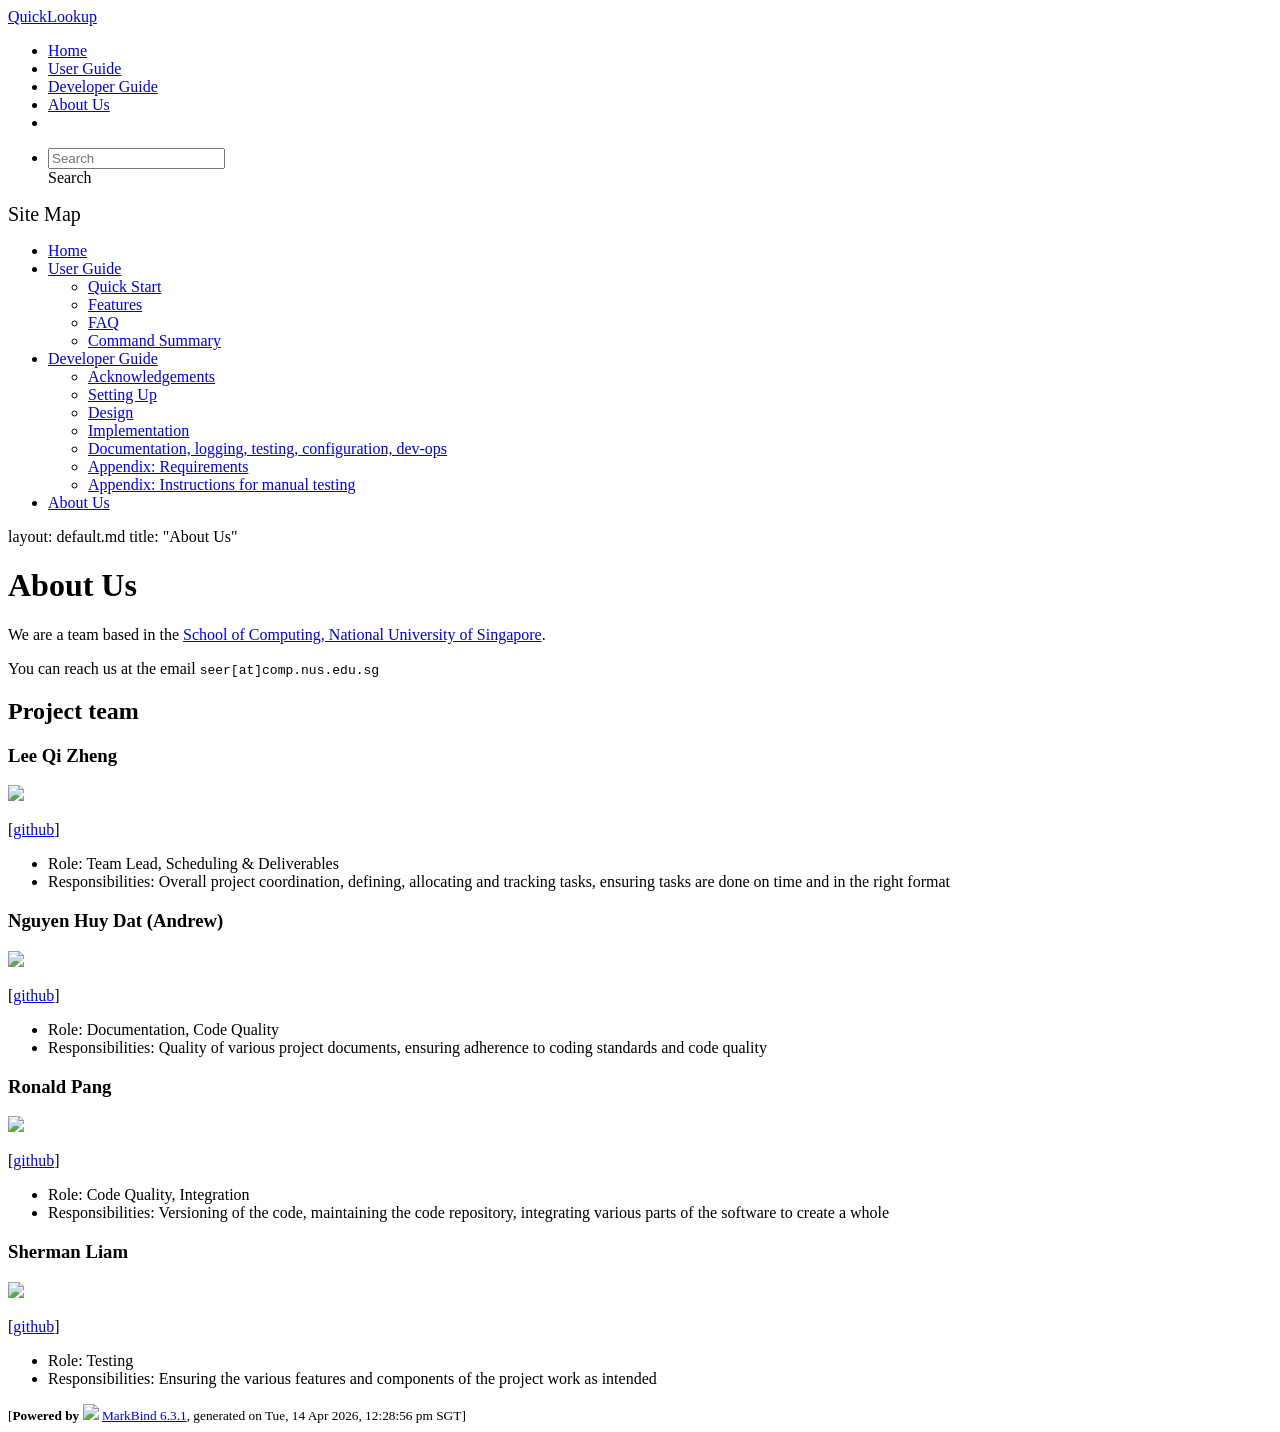
==== AboutUs.html @ 636a053c "deploy: bc7ce1926a4dc34db6802ea0568b924bdff9ab4e" ====
<!DOCTYPE html>
<html>
<head>
    <meta charset="utf-8">
    <meta http-equiv="X-UA-Compatible" content="IE=edge">
    <meta name="generator" content="MarkBind 6.3.1">
    <meta name="viewport" content="width=device-width, initial-scale=1"><title>QuickLookup - QuickLookup</title> <link rel="stylesheet" href="/tp/markbind/css/bootstrap.min.css"> <link rel="stylesheet" href="/tp/markbind/fontawesome/css/all.min.css"> <link rel="stylesheet" href="/tp/markbind/glyphicons/css/bootstrap-glyphicons.min.css"><link rel="stylesheet" href="/tp/markbind/css/codeblock-light.min.css"><link rel="stylesheet" href="/tp/markbind/css/markbind.min.css"><link rel="stylesheet" href="/tp/plugins/markbind-plugin-anchors/markbind-plugin-anchors.css"><link rel="stylesheet" href="/tp/plugins/markbind-plugin-tree/markbind-plugin-tree.css">
    
  <link rel="stylesheet" href="/tp/stylesheets/main.css">
<link rel="icon" href="/tp/images/QuickLookupIcon.png"></head>
<script>
  const baseUrl = '/tp'
</script>
<body  data-code-theme="light">
<div id="app"><!--[--><header sticky><div data-v-26aac3dc><nav class="navbar navbar-expand-md d-print-none navbar-dark bg-dark" data-v-26aac3dc><div class="container-fluid" data-v-26aac3dc><div class="navbar-left" data-v-26aac3dc><!--[--><a href="/tp/index.html" title="Home" class="navbar-brand">QuickLookup</a><!--]--></div><div class="navbar-default" data-v-26aac3dc><ul class="navbar-nav me-auto mt-2 mt-lg-0" data-v-26aac3dc><!--[--> <li><a href="/tp/index.html" class="nav-link">Home</a></li> <li><a href="/tp/UserGuide.html" class="nav-link">User Guide</a></li> <li><a href="/tp/DeveloperGuide.html" class="nav-link">Developer Guide</a></li> <li><a href="/tp/AboutUs.html" class="nav-link">About Us</a></li> <li><a href="https://github.com/AY2526S2-CS2103-T11-4/tp" target="_blank" class="nav-link"><span><span aria-hidden="true" class="fab fa-github"></span></span></a></li> <!--]--></ul></div><ul class="navbar-nav navbar-right" data-v-26aac3dc><!--[--><li><form class="navbar-form"><div style="position:relative;" class="dropdown" data-v-00e26d0a><!--[--><input value="" data-bs-toggle="dropdown" type="text" class="form-control" placeholder="Search" autocomplete="off" data-v-00e26d0a><div class="form-control placeholder-div-hidden" data-v-00e26d0a>Search</div><!--]--><ul class="dropdown-menu search-dropdown-menu dropdown-menu-hidden dropdown-menu-end" data-v-00e26d0a><!--[--><!--]--></ul></div></form></li><!--]--></ul></div></nav><div style="display:none;" class="lower-navbar-container" data-v-26aac3dc><!--[--><!----><!----><!--]--></div></div></header> <div id="flex-body"><nav id="site-nav" data-v-6b1b63d2><!--[--><div class="site-nav-top"><div class="fw-bold mb-2" style="font-size:1.25rem;">Site Map</div></div> <div class="nav-component slim-scroll"><div class="site-nav-root"><!--[--><ul class="site-nav-list site-nav-list-root" data-v-6b1b63d2><!--[--><li><div class="site-nav-default-list-item site-nav-list-item-0" onclick="handleSiteNavClick(this)"><a href="/tp/index.html">Home</a></div></li> <li><div class="site-nav-default-list-item site-nav-list-item-0" onclick="handleSiteNavClick(this)"><a href="/tp/UserGuide.html">User Guide</a> <div class="site-nav-dropdown-btn-container"><i class="site-nav-dropdown-btn-icon site-nav-rotate-icon" onclick="handleSiteNavClick(this.parentNode.parentNode, false); event.stopPropagation();"><span class="glyphicon glyphicon-menu-down" aria-hidden="true"></span></i></div></div><ul class="site-nav-dropdown-container site-nav-dropdown-container-open site-nav-list"><li><div class="site-nav-default-list-item site-nav-list-item-1" onclick="handleSiteNavClick(this)"><a href="/tp/UserGuide.html#quick-start">Quick Start</a></div></li> <li><div class="site-nav-default-list-item site-nav-list-item-1" onclick="handleSiteNavClick(this)"><a href="/tp/UserGuide.html#features">Features</a></div></li> <li><div class="site-nav-default-list-item site-nav-list-item-1" onclick="handleSiteNavClick(this)"><a href="/tp/UserGuide.html#faq">FAQ</a></div></li> <li><div class="site-nav-default-list-item site-nav-list-item-1" onclick="handleSiteNavClick(this)"><a href="/tp/UserGuide.html#faq">Command Summary</a></div></li></ul></li> <li><div class="site-nav-default-list-item site-nav-list-item-0" onclick="handleSiteNavClick(this)"><a href="/tp/DeveloperGuide.html">Developer Guide</a> <div class="site-nav-dropdown-btn-container"><i class="site-nav-dropdown-btn-icon site-nav-rotate-icon" onclick="handleSiteNavClick(this.parentNode.parentNode, false); event.stopPropagation();"><span class="glyphicon glyphicon-menu-down" aria-hidden="true"></span></i></div></div><ul class="site-nav-dropdown-container site-nav-dropdown-container-open site-nav-list"><li><div class="site-nav-default-list-item site-nav-list-item-1" onclick="handleSiteNavClick(this)"><a href="/tp/DeveloperGuide.html#acknowledgements">Acknowledgements</a></div></li> <li><div class="site-nav-default-list-item site-nav-list-item-1" onclick="handleSiteNavClick(this)"><a href="/tp/DeveloperGuide.html#setting-up-getting-started">Setting Up</a></div></li> <li><div class="site-nav-default-list-item site-nav-list-item-1" onclick="handleSiteNavClick(this)"><a href="/tp/DeveloperGuide.html#design">Design</a></div></li> <li><div class="site-nav-default-list-item site-nav-list-item-1" onclick="handleSiteNavClick(this)"><a href="/tp/DeveloperGuide.html#implementation">Implementation</a></div></li> <li><div class="site-nav-default-list-item site-nav-list-item-1" onclick="handleSiteNavClick(this)"><a href="/tp/DeveloperGuide.html#documentation-logging-testing-configuration-dev-ops">Documentation, logging, testing, configuration, dev-ops</a></div></li> <li><div class="site-nav-default-list-item site-nav-list-item-1" onclick="handleSiteNavClick(this)"><a href="/tp/DeveloperGuide.html#appendix-requirements">Appendix: Requirements</a></div></li> <li><div class="site-nav-default-list-item site-nav-list-item-1" onclick="handleSiteNavClick(this)"><a href="/tp/DeveloperGuide.html#appendix-instructions-for-manual-testing">Appendix: Instructions for manual testing</a></div></li></ul></li> <li><div class="site-nav-default-list-item site-nav-list-item-0" onclick="handleSiteNavClick(this)"><a href="/tp/AboutUs.html">About Us</a></div></li><!--]--><!--v-if--></ul><!--]--></div></div><!--]--><!--v-if--></nav> <div id="content-wrapper"><frontmatter>
  layout: default.md
    title: &quot;About Us&quot;
</frontmatter> <h1 id="about-us">About Us<a class="fa fa-anchor" href="#about-us" onclick="event.stopPropagation()"></a></h1> <p>We are a team based in the <a href="http://www.comp.nus.edu.sg">School of Computing, National University of Singapore</a>.</p> <p>You can reach us at the email <code class="hljs inline no-lang">seer[at]comp.nus.edu.sg</code></p> <h2 id="project-team">Project team<a class="fa fa-anchor" href="#project-team" onclick="event.stopPropagation()"></a></h2> <h3 id="lee-qi-zheng">Lee Qi Zheng<a class="fa fa-anchor" href="#lee-qi-zheng" onclick="event.stopPropagation()"></a></h3> <img src="/tp/images/iamqz.png" width="200px"> <p>[<a href="https://github.com/iamqz">github</a>]</p> <ul><li>Role: Team Lead, Scheduling &amp; Deliverables</li> <li>Responsibilities: Overall project coordination, defining, allocating and tracking tasks, ensuring tasks are done on time and in the right format</li></ul> <h3 id="nguyen-huy-dat-andrew">Nguyen Huy Dat (Andrew)<a class="fa fa-anchor" href="#nguyen-huy-dat-andrew" onclick="event.stopPropagation()"></a></h3> <img src="/tp/images/andrew250402.png" width="200px"> <p>[<a href="http://github.com/andrew250402">github</a>]</p> <ul><li>Role: Documentation, Code Quality</li> <li>Responsibilities: Quality of various project documents, ensuring adherence to coding standards and code quality</li></ul> <h3 id="ronald-pang">Ronald Pang<a class="fa fa-anchor" href="#ronald-pang" onclick="event.stopPropagation()"></a></h3> <img src="/tp/images/frrostyboi.png" width="200px"> <p>[<a href="http://github.com/frrostyboi">github</a>]</p> <ul><li>Role: Code Quality, Integration</li> <li>Responsibilities: Versioning of the code, maintaining the code repository, integrating various parts of the software to create a whole</li></ul> <h3 id="sherman-liam">Sherman Liam<a class="fa fa-anchor" href="#sherman-liam" onclick="event.stopPropagation()"></a></h3> <img src="/tp/images/siimen111.png" width="200px"> <p>[<a href="http://github.com/Siimen111">github</a>]</p> <ul><li>Role: Testing</li> <li>Responsibilities: Ensuring the various features and components of the project work as intended</li></ul></div> <nav id="page-nav" data-v-6b1b63d2><!--[--><div class="nav-component slim-scroll"></div><!--]--><!--v-if--></nav> <div class="scroll-top-button fa-lg d-print-none" style="display:none;bottom:2%;right:2%;position:fixed;" aria-hidden="true"><!--[--><i class="fas fa-arrow-circle-up"></i><!--]--></div></div> <footer><div class="text-center"><small>[<span><strong>Powered by</strong></span> <img src="https://markbind.org/favicon.ico" width="30"> <a href="https://markbind.org/">MarkBind 6.3.1</a>, generated on Tue, 14 Apr 2026, 12:28:56 pm SGT]</small></div></footer><!--]--></div>
</body><script src="/tp/markbind/js/bootstrap-utility.min.js"></script>
<script src="/tp/markbind/js/polyfill.min.js"></script>
<script src="/tp/markbind/js/vue.global.prod.min.js"></script>
<script src="/tp/markbind/js/markbind.min.js"></script>
<script src="AboutUs.page-vue-render.js"></script>
<script>
  MarkBind.setupWithSearch()
</script>
</html>
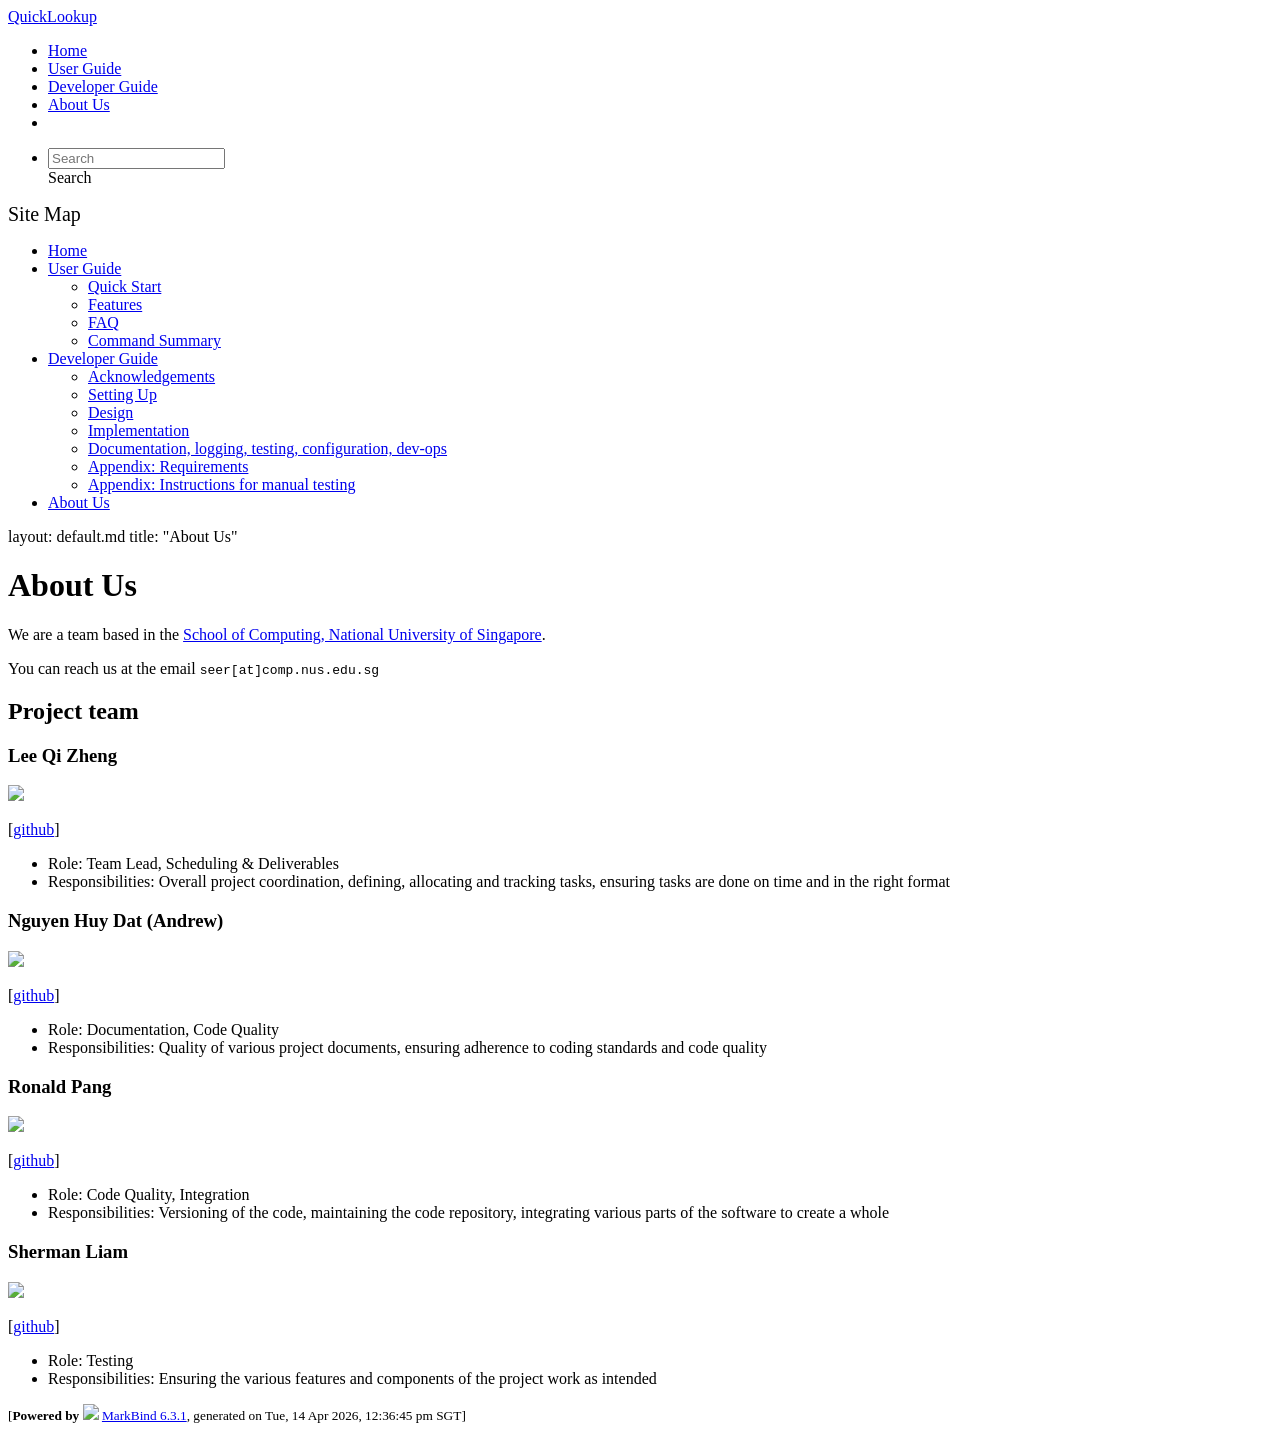
==== commit d4cbac44: "deploy: bf8a58b5f1ef00fbbfec65c48a532466b8b28cfd" ====
--- a/AboutUs.html
+++ b/AboutUs.html
@@ -15,7 +15,7 @@
 <div id="app"><!--[--><header sticky><div data-v-26aac3dc><nav class="navbar navbar-expand-md d-print-none navbar-dark bg-dark" data-v-26aac3dc><div class="container-fluid" data-v-26aac3dc><div class="navbar-left" data-v-26aac3dc><!--[--><a href="/tp/index.html" title="Home" class="navbar-brand">QuickLookup</a><!--]--></div><div class="navbar-default" data-v-26aac3dc><ul class="navbar-nav me-auto mt-2 mt-lg-0" data-v-26aac3dc><!--[--> <li><a href="/tp/index.html" class="nav-link">Home</a></li> <li><a href="/tp/UserGuide.html" class="nav-link">User Guide</a></li> <li><a href="/tp/DeveloperGuide.html" class="nav-link">Developer Guide</a></li> <li><a href="/tp/AboutUs.html" class="nav-link">About Us</a></li> <li><a href="https://github.com/AY2526S2-CS2103-T11-4/tp" target="_blank" class="nav-link"><span><span aria-hidden="true" class="fab fa-github"></span></span></a></li> <!--]--></ul></div><ul class="navbar-nav navbar-right" data-v-26aac3dc><!--[--><li><form class="navbar-form"><div style="position:relative;" class="dropdown" data-v-00e26d0a><!--[--><input value="" data-bs-toggle="dropdown" type="text" class="form-control" placeholder="Search" autocomplete="off" data-v-00e26d0a><div class="form-control placeholder-div-hidden" data-v-00e26d0a>Search</div><!--]--><ul class="dropdown-menu search-dropdown-menu dropdown-menu-hidden dropdown-menu-end" data-v-00e26d0a><!--[--><!--]--></ul></div></form></li><!--]--></ul></div></nav><div style="display:none;" class="lower-navbar-container" data-v-26aac3dc><!--[--><!----><!----><!--]--></div></div></header> <div id="flex-body"><nav id="site-nav" data-v-6b1b63d2><!--[--><div class="site-nav-top"><div class="fw-bold mb-2" style="font-size:1.25rem;">Site Map</div></div> <div class="nav-component slim-scroll"><div class="site-nav-root"><!--[--><ul class="site-nav-list site-nav-list-root" data-v-6b1b63d2><!--[--><li><div class="site-nav-default-list-item site-nav-list-item-0" onclick="handleSiteNavClick(this)"><a href="/tp/index.html">Home</a></div></li> <li><div class="site-nav-default-list-item site-nav-list-item-0" onclick="handleSiteNavClick(this)"><a href="/tp/UserGuide.html">User Guide</a> <div class="site-nav-dropdown-btn-container"><i class="site-nav-dropdown-btn-icon site-nav-rotate-icon" onclick="handleSiteNavClick(this.parentNode.parentNode, false); event.stopPropagation();"><span class="glyphicon glyphicon-menu-down" aria-hidden="true"></span></i></div></div><ul class="site-nav-dropdown-container site-nav-dropdown-container-open site-nav-list"><li><div class="site-nav-default-list-item site-nav-list-item-1" onclick="handleSiteNavClick(this)"><a href="/tp/UserGuide.html#quick-start">Quick Start</a></div></li> <li><div class="site-nav-default-list-item site-nav-list-item-1" onclick="handleSiteNavClick(this)"><a href="/tp/UserGuide.html#features">Features</a></div></li> <li><div class="site-nav-default-list-item site-nav-list-item-1" onclick="handleSiteNavClick(this)"><a href="/tp/UserGuide.html#faq">FAQ</a></div></li> <li><div class="site-nav-default-list-item site-nav-list-item-1" onclick="handleSiteNavClick(this)"><a href="/tp/UserGuide.html#faq">Command Summary</a></div></li></ul></li> <li><div class="site-nav-default-list-item site-nav-list-item-0" onclick="handleSiteNavClick(this)"><a href="/tp/DeveloperGuide.html">Developer Guide</a> <div class="site-nav-dropdown-btn-container"><i class="site-nav-dropdown-btn-icon site-nav-rotate-icon" onclick="handleSiteNavClick(this.parentNode.parentNode, false); event.stopPropagation();"><span class="glyphicon glyphicon-menu-down" aria-hidden="true"></span></i></div></div><ul class="site-nav-dropdown-container site-nav-dropdown-container-open site-nav-list"><li><div class="site-nav-default-list-item site-nav-list-item-1" onclick="handleSiteNavClick(this)"><a href="/tp/DeveloperGuide.html#acknowledgements">Acknowledgements</a></div></li> <li><div class="site-nav-default-list-item site-nav-list-item-1" onclick="handleSiteNavClick(this)"><a href="/tp/DeveloperGuide.html#setting-up-getting-started">Setting Up</a></div></li> <li><div class="site-nav-default-list-item site-nav-list-item-1" onclick="handleSiteNavClick(this)"><a href="/tp/DeveloperGuide.html#design">Design</a></div></li> <li><div class="site-nav-default-list-item site-nav-list-item-1" onclick="handleSiteNavClick(this)"><a href="/tp/DeveloperGuide.html#implementation">Implementation</a></div></li> <li><div class="site-nav-default-list-item site-nav-list-item-1" onclick="handleSiteNavClick(this)"><a href="/tp/DeveloperGuide.html#documentation-logging-testing-configuration-dev-ops">Documentation, logging, testing, configuration, dev-ops</a></div></li> <li><div class="site-nav-default-list-item site-nav-list-item-1" onclick="handleSiteNavClick(this)"><a href="/tp/DeveloperGuide.html#appendix-requirements">Appendix: Requirements</a></div></li> <li><div class="site-nav-default-list-item site-nav-list-item-1" onclick="handleSiteNavClick(this)"><a href="/tp/DeveloperGuide.html#appendix-instructions-for-manual-testing">Appendix: Instructions for manual testing</a></div></li></ul></li> <li><div class="site-nav-default-list-item site-nav-list-item-0" onclick="handleSiteNavClick(this)"><a href="/tp/AboutUs.html">About Us</a></div></li><!--]--><!--v-if--></ul><!--]--></div></div><!--]--><!--v-if--></nav> <div id="content-wrapper"><frontmatter>
   layout: default.md
     title: &quot;About Us&quot;
-</frontmatter> <h1 id="about-us">About Us<a class="fa fa-anchor" href="#about-us" onclick="event.stopPropagation()"></a></h1> <p>We are a team based in the <a href="http://www.comp.nus.edu.sg">School of Computing, National University of Singapore</a>.</p> <p>You can reach us at the email <code class="hljs inline no-lang">seer[at]comp.nus.edu.sg</code></p> <h2 id="project-team">Project team<a class="fa fa-anchor" href="#project-team" onclick="event.stopPropagation()"></a></h2> <h3 id="lee-qi-zheng">Lee Qi Zheng<a class="fa fa-anchor" href="#lee-qi-zheng" onclick="event.stopPropagation()"></a></h3> <img src="/tp/images/iamqz.png" width="200px"> <p>[<a href="https://github.com/iamqz">github</a>]</p> <ul><li>Role: Team Lead, Scheduling &amp; Deliverables</li> <li>Responsibilities: Overall project coordination, defining, allocating and tracking tasks, ensuring tasks are done on time and in the right format</li></ul> <h3 id="nguyen-huy-dat-andrew">Nguyen Huy Dat (Andrew)<a class="fa fa-anchor" href="#nguyen-huy-dat-andrew" onclick="event.stopPropagation()"></a></h3> <img src="/tp/images/andrew250402.png" width="200px"> <p>[<a href="http://github.com/andrew250402">github</a>]</p> <ul><li>Role: Documentation, Code Quality</li> <li>Responsibilities: Quality of various project documents, ensuring adherence to coding standards and code quality</li></ul> <h3 id="ronald-pang">Ronald Pang<a class="fa fa-anchor" href="#ronald-pang" onclick="event.stopPropagation()"></a></h3> <img src="/tp/images/frrostyboi.png" width="200px"> <p>[<a href="http://github.com/frrostyboi">github</a>]</p> <ul><li>Role: Code Quality, Integration</li> <li>Responsibilities: Versioning of the code, maintaining the code repository, integrating various parts of the software to create a whole</li></ul> <h3 id="sherman-liam">Sherman Liam<a class="fa fa-anchor" href="#sherman-liam" onclick="event.stopPropagation()"></a></h3> <img src="/tp/images/siimen111.png" width="200px"> <p>[<a href="http://github.com/Siimen111">github</a>]</p> <ul><li>Role: Testing</li> <li>Responsibilities: Ensuring the various features and components of the project work as intended</li></ul></div> <nav id="page-nav" data-v-6b1b63d2><!--[--><div class="nav-component slim-scroll"></div><!--]--><!--v-if--></nav> <div class="scroll-top-button fa-lg d-print-none" style="display:none;bottom:2%;right:2%;position:fixed;" aria-hidden="true"><!--[--><i class="fas fa-arrow-circle-up"></i><!--]--></div></div> <footer><div class="text-center"><small>[<span><strong>Powered by</strong></span> <img src="https://markbind.org/favicon.ico" width="30"> <a href="https://markbind.org/">MarkBind 6.3.1</a>, generated on Tue, 14 Apr 2026, 12:28:56 pm SGT]</small></div></footer><!--]--></div>
+</frontmatter> <h1 id="about-us">About Us<a class="fa fa-anchor" href="#about-us" onclick="event.stopPropagation()"></a></h1> <p>We are a team based in the <a href="http://www.comp.nus.edu.sg">School of Computing, National University of Singapore</a>.</p> <p>You can reach us at the email <code class="hljs inline no-lang">seer[at]comp.nus.edu.sg</code></p> <h2 id="project-team">Project team<a class="fa fa-anchor" href="#project-team" onclick="event.stopPropagation()"></a></h2> <h3 id="lee-qi-zheng">Lee Qi Zheng<a class="fa fa-anchor" href="#lee-qi-zheng" onclick="event.stopPropagation()"></a></h3> <img src="/tp/images/iamqz.png" width="200px"> <p>[<a href="https://github.com/iamqz">github</a>]</p> <ul><li>Role: Team Lead, Scheduling &amp; Deliverables</li> <li>Responsibilities: Overall project coordination, defining, allocating and tracking tasks, ensuring tasks are done on time and in the right format</li></ul> <h3 id="nguyen-huy-dat-andrew">Nguyen Huy Dat (Andrew)<a class="fa fa-anchor" href="#nguyen-huy-dat-andrew" onclick="event.stopPropagation()"></a></h3> <img src="/tp/images/andrew250402.png" width="200px"> <p>[<a href="http://github.com/andrew250402">github</a>]</p> <ul><li>Role: Documentation, Code Quality</li> <li>Responsibilities: Quality of various project documents, ensuring adherence to coding standards and code quality</li></ul> <h3 id="ronald-pang">Ronald Pang<a class="fa fa-anchor" href="#ronald-pang" onclick="event.stopPropagation()"></a></h3> <img src="/tp/images/frrostyboi.png" width="200px"> <p>[<a href="http://github.com/frrostyboi">github</a>]</p> <ul><li>Role: Code Quality, Integration</li> <li>Responsibilities: Versioning of the code, maintaining the code repository, integrating various parts of the software to create a whole</li></ul> <h3 id="sherman-liam">Sherman Liam<a class="fa fa-anchor" href="#sherman-liam" onclick="event.stopPropagation()"></a></h3> <img src="/tp/images/siimen111.png" width="200px"> <p>[<a href="http://github.com/Siimen111">github</a>]</p> <ul><li>Role: Testing</li> <li>Responsibilities: Ensuring the various features and components of the project work as intended</li></ul></div> <nav id="page-nav" data-v-6b1b63d2><!--[--><div class="nav-component slim-scroll"></div><!--]--><!--v-if--></nav> <div class="scroll-top-button fa-lg d-print-none" style="display:none;bottom:2%;right:2%;position:fixed;" aria-hidden="true"><!--[--><i class="fas fa-arrow-circle-up"></i><!--]--></div></div> <footer><div class="text-center"><small>[<span><strong>Powered by</strong></span> <img src="https://markbind.org/favicon.ico" width="30"> <a href="https://markbind.org/">MarkBind 6.3.1</a>, generated on Tue, 14 Apr 2026, 12:36:45 pm SGT]</small></div></footer><!--]--></div>
 </body><script src="/tp/markbind/js/bootstrap-utility.min.js"></script>
 <script src="/tp/markbind/js/polyfill.min.js"></script>
 <script src="/tp/markbind/js/vue.global.prod.min.js"></script>
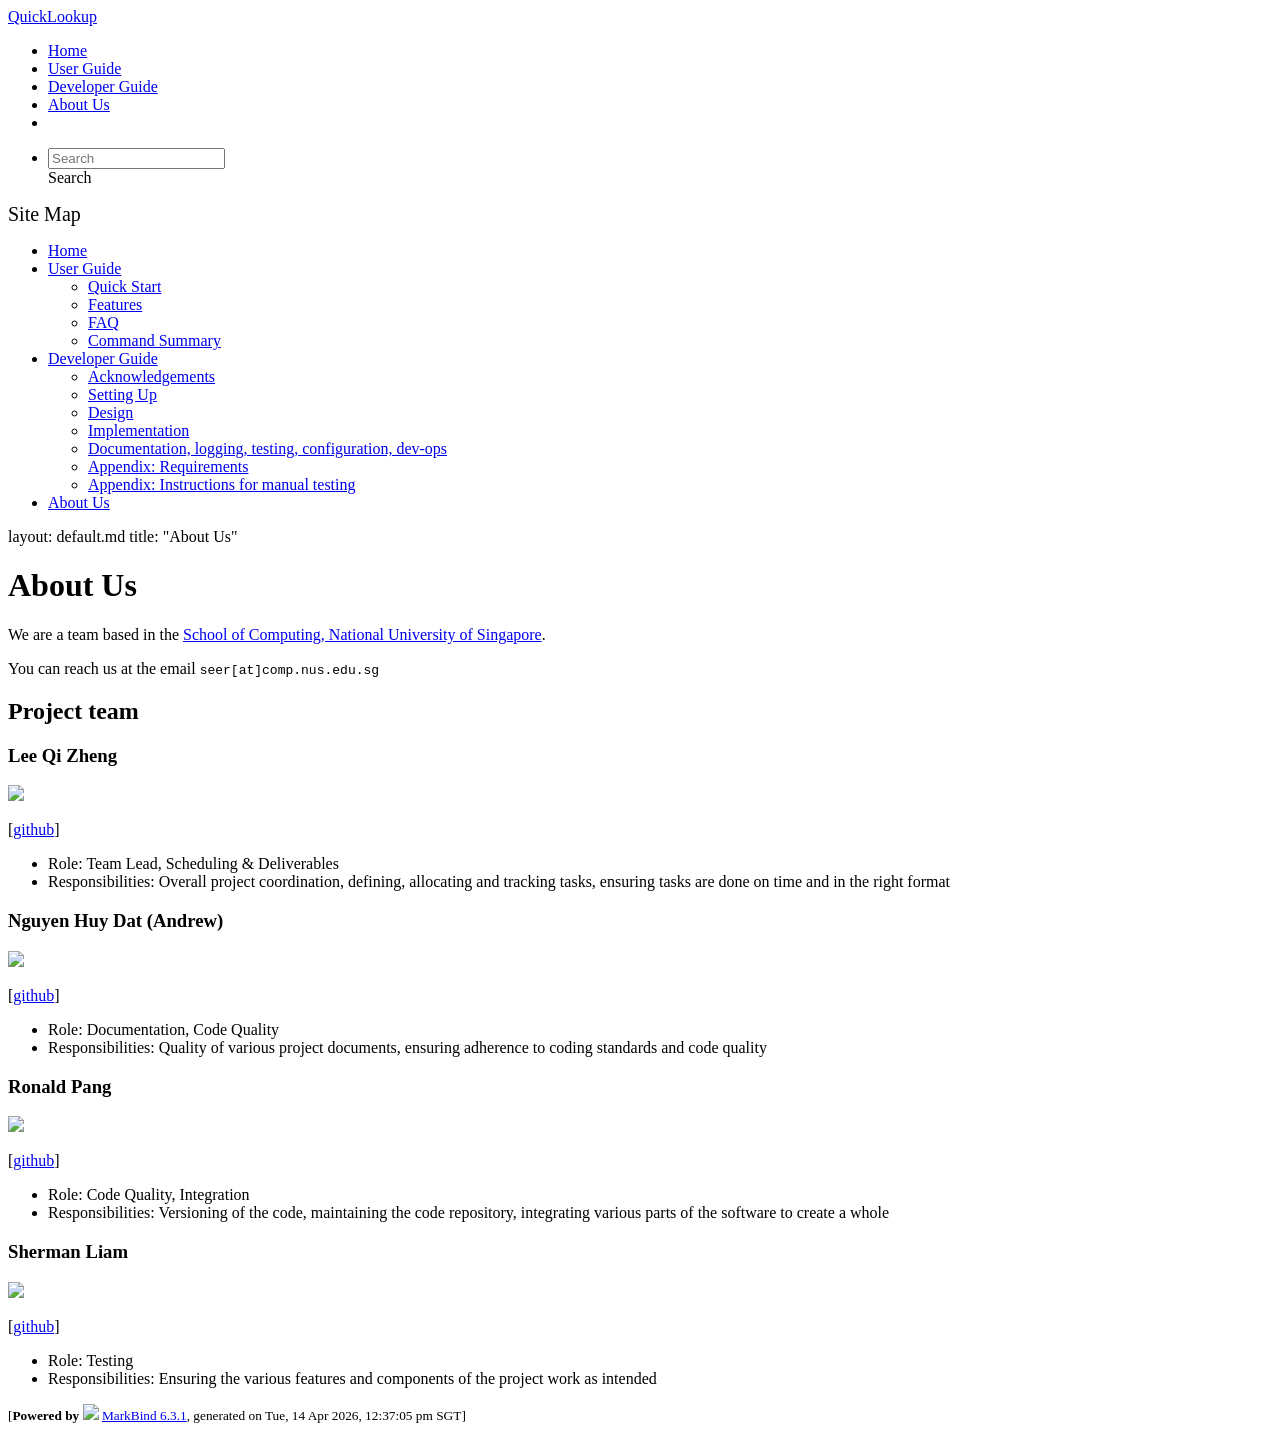
==== commit a6051bb4: "deploy: add4d223cb66713402fba03cd89426874b3bd75f" ====
--- a/AboutUs.html
+++ b/AboutUs.html
@@ -15,7 +15,7 @@
 <div id="app"><!--[--><header sticky><div data-v-26aac3dc><nav class="navbar navbar-expand-md d-print-none navbar-dark bg-dark" data-v-26aac3dc><div class="container-fluid" data-v-26aac3dc><div class="navbar-left" data-v-26aac3dc><!--[--><a href="/tp/index.html" title="Home" class="navbar-brand">QuickLookup</a><!--]--></div><div class="navbar-default" data-v-26aac3dc><ul class="navbar-nav me-auto mt-2 mt-lg-0" data-v-26aac3dc><!--[--> <li><a href="/tp/index.html" class="nav-link">Home</a></li> <li><a href="/tp/UserGuide.html" class="nav-link">User Guide</a></li> <li><a href="/tp/DeveloperGuide.html" class="nav-link">Developer Guide</a></li> <li><a href="/tp/AboutUs.html" class="nav-link">About Us</a></li> <li><a href="https://github.com/AY2526S2-CS2103-T11-4/tp" target="_blank" class="nav-link"><span><span aria-hidden="true" class="fab fa-github"></span></span></a></li> <!--]--></ul></div><ul class="navbar-nav navbar-right" data-v-26aac3dc><!--[--><li><form class="navbar-form"><div style="position:relative;" class="dropdown" data-v-00e26d0a><!--[--><input value="" data-bs-toggle="dropdown" type="text" class="form-control" placeholder="Search" autocomplete="off" data-v-00e26d0a><div class="form-control placeholder-div-hidden" data-v-00e26d0a>Search</div><!--]--><ul class="dropdown-menu search-dropdown-menu dropdown-menu-hidden dropdown-menu-end" data-v-00e26d0a><!--[--><!--]--></ul></div></form></li><!--]--></ul></div></nav><div style="display:none;" class="lower-navbar-container" data-v-26aac3dc><!--[--><!----><!----><!--]--></div></div></header> <div id="flex-body"><nav id="site-nav" data-v-6b1b63d2><!--[--><div class="site-nav-top"><div class="fw-bold mb-2" style="font-size:1.25rem;">Site Map</div></div> <div class="nav-component slim-scroll"><div class="site-nav-root"><!--[--><ul class="site-nav-list site-nav-list-root" data-v-6b1b63d2><!--[--><li><div class="site-nav-default-list-item site-nav-list-item-0" onclick="handleSiteNavClick(this)"><a href="/tp/index.html">Home</a></div></li> <li><div class="site-nav-default-list-item site-nav-list-item-0" onclick="handleSiteNavClick(this)"><a href="/tp/UserGuide.html">User Guide</a> <div class="site-nav-dropdown-btn-container"><i class="site-nav-dropdown-btn-icon site-nav-rotate-icon" onclick="handleSiteNavClick(this.parentNode.parentNode, false); event.stopPropagation();"><span class="glyphicon glyphicon-menu-down" aria-hidden="true"></span></i></div></div><ul class="site-nav-dropdown-container site-nav-dropdown-container-open site-nav-list"><li><div class="site-nav-default-list-item site-nav-list-item-1" onclick="handleSiteNavClick(this)"><a href="/tp/UserGuide.html#quick-start">Quick Start</a></div></li> <li><div class="site-nav-default-list-item site-nav-list-item-1" onclick="handleSiteNavClick(this)"><a href="/tp/UserGuide.html#features">Features</a></div></li> <li><div class="site-nav-default-list-item site-nav-list-item-1" onclick="handleSiteNavClick(this)"><a href="/tp/UserGuide.html#faq">FAQ</a></div></li> <li><div class="site-nav-default-list-item site-nav-list-item-1" onclick="handleSiteNavClick(this)"><a href="/tp/UserGuide.html#faq">Command Summary</a></div></li></ul></li> <li><div class="site-nav-default-list-item site-nav-list-item-0" onclick="handleSiteNavClick(this)"><a href="/tp/DeveloperGuide.html">Developer Guide</a> <div class="site-nav-dropdown-btn-container"><i class="site-nav-dropdown-btn-icon site-nav-rotate-icon" onclick="handleSiteNavClick(this.parentNode.parentNode, false); event.stopPropagation();"><span class="glyphicon glyphicon-menu-down" aria-hidden="true"></span></i></div></div><ul class="site-nav-dropdown-container site-nav-dropdown-container-open site-nav-list"><li><div class="site-nav-default-list-item site-nav-list-item-1" onclick="handleSiteNavClick(this)"><a href="/tp/DeveloperGuide.html#acknowledgements">Acknowledgements</a></div></li> <li><div class="site-nav-default-list-item site-nav-list-item-1" onclick="handleSiteNavClick(this)"><a href="/tp/DeveloperGuide.html#setting-up-getting-started">Setting Up</a></div></li> <li><div class="site-nav-default-list-item site-nav-list-item-1" onclick="handleSiteNavClick(this)"><a href="/tp/DeveloperGuide.html#design">Design</a></div></li> <li><div class="site-nav-default-list-item site-nav-list-item-1" onclick="handleSiteNavClick(this)"><a href="/tp/DeveloperGuide.html#implementation">Implementation</a></div></li> <li><div class="site-nav-default-list-item site-nav-list-item-1" onclick="handleSiteNavClick(this)"><a href="/tp/DeveloperGuide.html#documentation-logging-testing-configuration-dev-ops">Documentation, logging, testing, configuration, dev-ops</a></div></li> <li><div class="site-nav-default-list-item site-nav-list-item-1" onclick="handleSiteNavClick(this)"><a href="/tp/DeveloperGuide.html#appendix-requirements">Appendix: Requirements</a></div></li> <li><div class="site-nav-default-list-item site-nav-list-item-1" onclick="handleSiteNavClick(this)"><a href="/tp/DeveloperGuide.html#appendix-instructions-for-manual-testing">Appendix: Instructions for manual testing</a></div></li></ul></li> <li><div class="site-nav-default-list-item site-nav-list-item-0" onclick="handleSiteNavClick(this)"><a href="/tp/AboutUs.html">About Us</a></div></li><!--]--><!--v-if--></ul><!--]--></div></div><!--]--><!--v-if--></nav> <div id="content-wrapper"><frontmatter>
   layout: default.md
     title: &quot;About Us&quot;
-</frontmatter> <h1 id="about-us">About Us<a class="fa fa-anchor" href="#about-us" onclick="event.stopPropagation()"></a></h1> <p>We are a team based in the <a href="http://www.comp.nus.edu.sg">School of Computing, National University of Singapore</a>.</p> <p>You can reach us at the email <code class="hljs inline no-lang">seer[at]comp.nus.edu.sg</code></p> <h2 id="project-team">Project team<a class="fa fa-anchor" href="#project-team" onclick="event.stopPropagation()"></a></h2> <h3 id="lee-qi-zheng">Lee Qi Zheng<a class="fa fa-anchor" href="#lee-qi-zheng" onclick="event.stopPropagation()"></a></h3> <img src="/tp/images/iamqz.png" width="200px"> <p>[<a href="https://github.com/iamqz">github</a>]</p> <ul><li>Role: Team Lead, Scheduling &amp; Deliverables</li> <li>Responsibilities: Overall project coordination, defining, allocating and tracking tasks, ensuring tasks are done on time and in the right format</li></ul> <h3 id="nguyen-huy-dat-andrew">Nguyen Huy Dat (Andrew)<a class="fa fa-anchor" href="#nguyen-huy-dat-andrew" onclick="event.stopPropagation()"></a></h3> <img src="/tp/images/andrew250402.png" width="200px"> <p>[<a href="http://github.com/andrew250402">github</a>]</p> <ul><li>Role: Documentation, Code Quality</li> <li>Responsibilities: Quality of various project documents, ensuring adherence to coding standards and code quality</li></ul> <h3 id="ronald-pang">Ronald Pang<a class="fa fa-anchor" href="#ronald-pang" onclick="event.stopPropagation()"></a></h3> <img src="/tp/images/frrostyboi.png" width="200px"> <p>[<a href="http://github.com/frrostyboi">github</a>]</p> <ul><li>Role: Code Quality, Integration</li> <li>Responsibilities: Versioning of the code, maintaining the code repository, integrating various parts of the software to create a whole</li></ul> <h3 id="sherman-liam">Sherman Liam<a class="fa fa-anchor" href="#sherman-liam" onclick="event.stopPropagation()"></a></h3> <img src="/tp/images/siimen111.png" width="200px"> <p>[<a href="http://github.com/Siimen111">github</a>]</p> <ul><li>Role: Testing</li> <li>Responsibilities: Ensuring the various features and components of the project work as intended</li></ul></div> <nav id="page-nav" data-v-6b1b63d2><!--[--><div class="nav-component slim-scroll"></div><!--]--><!--v-if--></nav> <div class="scroll-top-button fa-lg d-print-none" style="display:none;bottom:2%;right:2%;position:fixed;" aria-hidden="true"><!--[--><i class="fas fa-arrow-circle-up"></i><!--]--></div></div> <footer><div class="text-center"><small>[<span><strong>Powered by</strong></span> <img src="https://markbind.org/favicon.ico" width="30"> <a href="https://markbind.org/">MarkBind 6.3.1</a>, generated on Tue, 14 Apr 2026, 12:36:45 pm SGT]</small></div></footer><!--]--></div>
+</frontmatter> <h1 id="about-us">About Us<a class="fa fa-anchor" href="#about-us" onclick="event.stopPropagation()"></a></h1> <p>We are a team based in the <a href="http://www.comp.nus.edu.sg">School of Computing, National University of Singapore</a>.</p> <p>You can reach us at the email <code class="hljs inline no-lang">seer[at]comp.nus.edu.sg</code></p> <h2 id="project-team">Project team<a class="fa fa-anchor" href="#project-team" onclick="event.stopPropagation()"></a></h2> <h3 id="lee-qi-zheng">Lee Qi Zheng<a class="fa fa-anchor" href="#lee-qi-zheng" onclick="event.stopPropagation()"></a></h3> <img src="/tp/images/iamqz.png" width="200px"> <p>[<a href="https://github.com/iamqz">github</a>]</p> <ul><li>Role: Team Lead, Scheduling &amp; Deliverables</li> <li>Responsibilities: Overall project coordination, defining, allocating and tracking tasks, ensuring tasks are done on time and in the right format</li></ul> <h3 id="nguyen-huy-dat-andrew">Nguyen Huy Dat (Andrew)<a class="fa fa-anchor" href="#nguyen-huy-dat-andrew" onclick="event.stopPropagation()"></a></h3> <img src="/tp/images/andrew250402.png" width="200px"> <p>[<a href="http://github.com/andrew250402">github</a>]</p> <ul><li>Role: Documentation, Code Quality</li> <li>Responsibilities: Quality of various project documents, ensuring adherence to coding standards and code quality</li></ul> <h3 id="ronald-pang">Ronald Pang<a class="fa fa-anchor" href="#ronald-pang" onclick="event.stopPropagation()"></a></h3> <img src="/tp/images/frrostyboi.png" width="200px"> <p>[<a href="http://github.com/frrostyboi">github</a>]</p> <ul><li>Role: Code Quality, Integration</li> <li>Responsibilities: Versioning of the code, maintaining the code repository, integrating various parts of the software to create a whole</li></ul> <h3 id="sherman-liam">Sherman Liam<a class="fa fa-anchor" href="#sherman-liam" onclick="event.stopPropagation()"></a></h3> <img src="/tp/images/siimen111.png" width="200px"> <p>[<a href="http://github.com/Siimen111">github</a>]</p> <ul><li>Role: Testing</li> <li>Responsibilities: Ensuring the various features and components of the project work as intended</li></ul></div> <nav id="page-nav" data-v-6b1b63d2><!--[--><div class="nav-component slim-scroll"></div><!--]--><!--v-if--></nav> <div class="scroll-top-button fa-lg d-print-none" style="display:none;bottom:2%;right:2%;position:fixed;" aria-hidden="true"><!--[--><i class="fas fa-arrow-circle-up"></i><!--]--></div></div> <footer><div class="text-center"><small>[<span><strong>Powered by</strong></span> <img src="https://markbind.org/favicon.ico" width="30"> <a href="https://markbind.org/">MarkBind 6.3.1</a>, generated on Tue, 14 Apr 2026, 12:37:05 pm SGT]</small></div></footer><!--]--></div>
 </body><script src="/tp/markbind/js/bootstrap-utility.min.js"></script>
 <script src="/tp/markbind/js/polyfill.min.js"></script>
 <script src="/tp/markbind/js/vue.global.prod.min.js"></script>
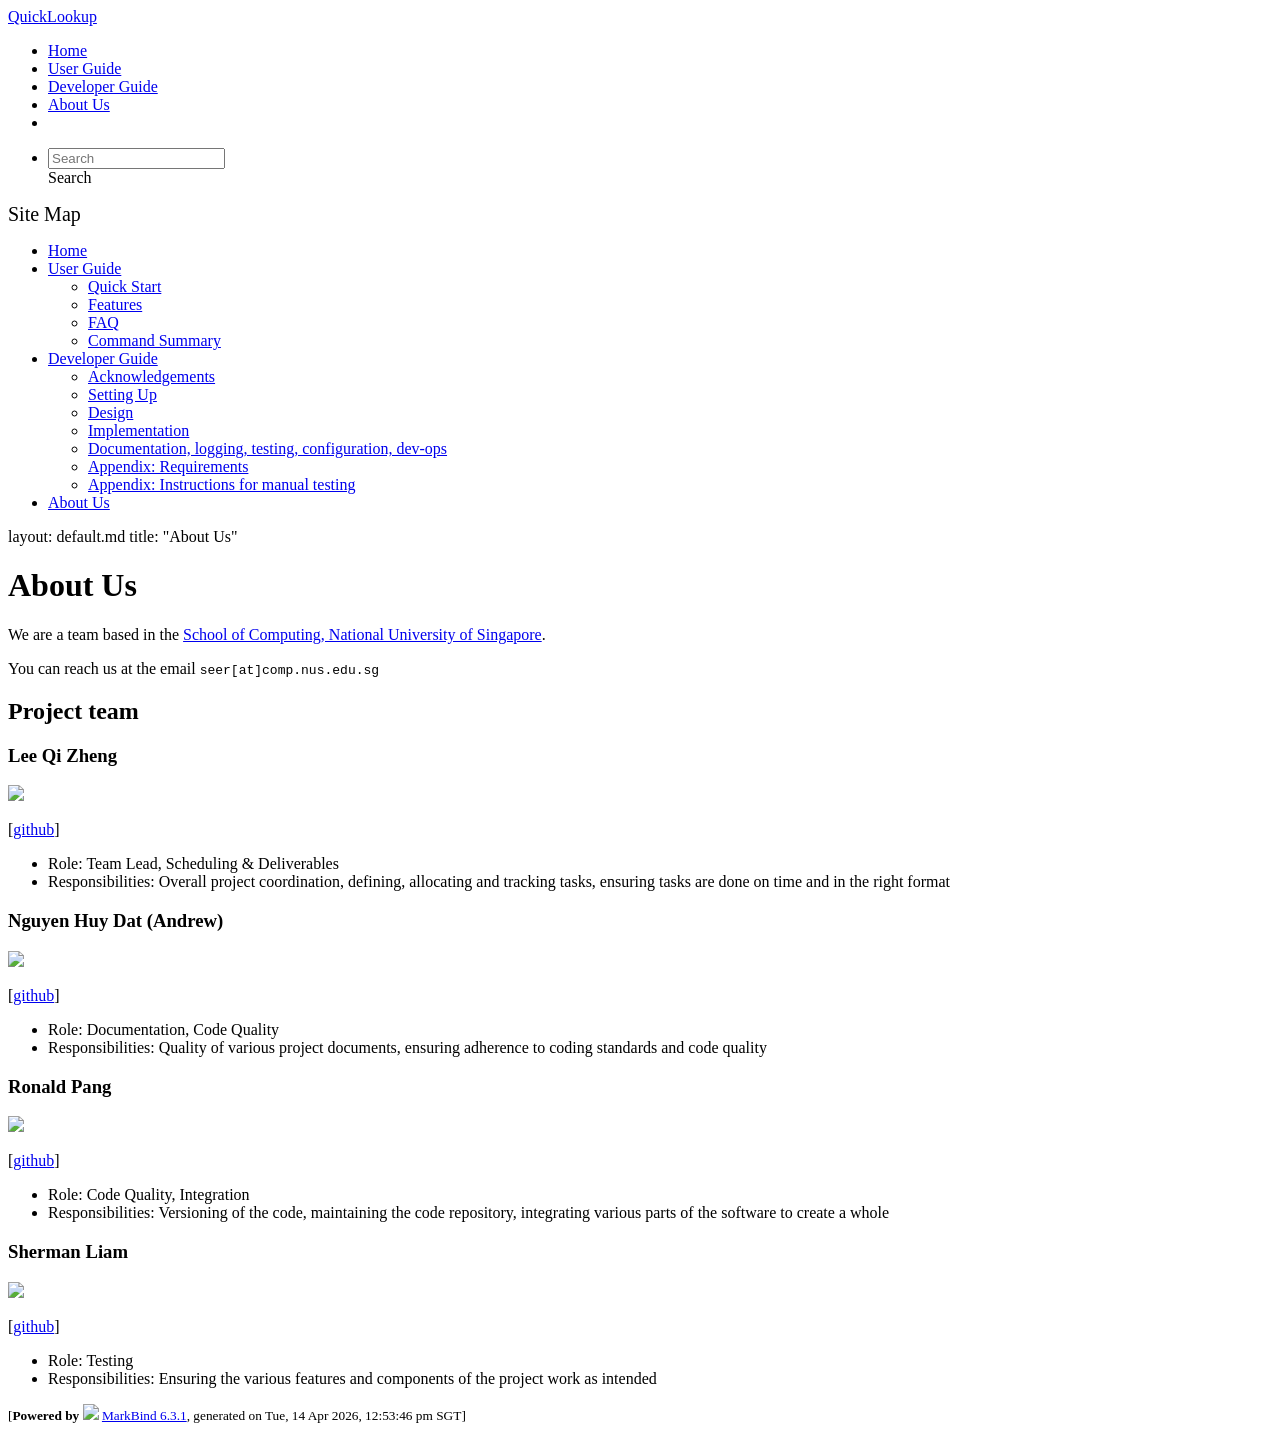
==== commit 563812e8: "deploy: f70ef14aa1154fc8cb5a974c3b1aba68dd3aec68" ====
--- a/AboutUs.html
+++ b/AboutUs.html
@@ -15,7 +15,7 @@
 <div id="app"><!--[--><header sticky><div data-v-26aac3dc><nav class="navbar navbar-expand-md d-print-none navbar-dark bg-dark" data-v-26aac3dc><div class="container-fluid" data-v-26aac3dc><div class="navbar-left" data-v-26aac3dc><!--[--><a href="/tp/index.html" title="Home" class="navbar-brand">QuickLookup</a><!--]--></div><div class="navbar-default" data-v-26aac3dc><ul class="navbar-nav me-auto mt-2 mt-lg-0" data-v-26aac3dc><!--[--> <li><a href="/tp/index.html" class="nav-link">Home</a></li> <li><a href="/tp/UserGuide.html" class="nav-link">User Guide</a></li> <li><a href="/tp/DeveloperGuide.html" class="nav-link">Developer Guide</a></li> <li><a href="/tp/AboutUs.html" class="nav-link">About Us</a></li> <li><a href="https://github.com/AY2526S2-CS2103-T11-4/tp" target="_blank" class="nav-link"><span><span aria-hidden="true" class="fab fa-github"></span></span></a></li> <!--]--></ul></div><ul class="navbar-nav navbar-right" data-v-26aac3dc><!--[--><li><form class="navbar-form"><div style="position:relative;" class="dropdown" data-v-00e26d0a><!--[--><input value="" data-bs-toggle="dropdown" type="text" class="form-control" placeholder="Search" autocomplete="off" data-v-00e26d0a><div class="form-control placeholder-div-hidden" data-v-00e26d0a>Search</div><!--]--><ul class="dropdown-menu search-dropdown-menu dropdown-menu-hidden dropdown-menu-end" data-v-00e26d0a><!--[--><!--]--></ul></div></form></li><!--]--></ul></div></nav><div style="display:none;" class="lower-navbar-container" data-v-26aac3dc><!--[--><!----><!----><!--]--></div></div></header> <div id="flex-body"><nav id="site-nav" data-v-6b1b63d2><!--[--><div class="site-nav-top"><div class="fw-bold mb-2" style="font-size:1.25rem;">Site Map</div></div> <div class="nav-component slim-scroll"><div class="site-nav-root"><!--[--><ul class="site-nav-list site-nav-list-root" data-v-6b1b63d2><!--[--><li><div class="site-nav-default-list-item site-nav-list-item-0" onclick="handleSiteNavClick(this)"><a href="/tp/index.html">Home</a></div></li> <li><div class="site-nav-default-list-item site-nav-list-item-0" onclick="handleSiteNavClick(this)"><a href="/tp/UserGuide.html">User Guide</a> <div class="site-nav-dropdown-btn-container"><i class="site-nav-dropdown-btn-icon site-nav-rotate-icon" onclick="handleSiteNavClick(this.parentNode.parentNode, false); event.stopPropagation();"><span class="glyphicon glyphicon-menu-down" aria-hidden="true"></span></i></div></div><ul class="site-nav-dropdown-container site-nav-dropdown-container-open site-nav-list"><li><div class="site-nav-default-list-item site-nav-list-item-1" onclick="handleSiteNavClick(this)"><a href="/tp/UserGuide.html#quick-start">Quick Start</a></div></li> <li><div class="site-nav-default-list-item site-nav-list-item-1" onclick="handleSiteNavClick(this)"><a href="/tp/UserGuide.html#features">Features</a></div></li> <li><div class="site-nav-default-list-item site-nav-list-item-1" onclick="handleSiteNavClick(this)"><a href="/tp/UserGuide.html#faq">FAQ</a></div></li> <li><div class="site-nav-default-list-item site-nav-list-item-1" onclick="handleSiteNavClick(this)"><a href="/tp/UserGuide.html#faq">Command Summary</a></div></li></ul></li> <li><div class="site-nav-default-list-item site-nav-list-item-0" onclick="handleSiteNavClick(this)"><a href="/tp/DeveloperGuide.html">Developer Guide</a> <div class="site-nav-dropdown-btn-container"><i class="site-nav-dropdown-btn-icon site-nav-rotate-icon" onclick="handleSiteNavClick(this.parentNode.parentNode, false); event.stopPropagation();"><span class="glyphicon glyphicon-menu-down" aria-hidden="true"></span></i></div></div><ul class="site-nav-dropdown-container site-nav-dropdown-container-open site-nav-list"><li><div class="site-nav-default-list-item site-nav-list-item-1" onclick="handleSiteNavClick(this)"><a href="/tp/DeveloperGuide.html#acknowledgements">Acknowledgements</a></div></li> <li><div class="site-nav-default-list-item site-nav-list-item-1" onclick="handleSiteNavClick(this)"><a href="/tp/DeveloperGuide.html#setting-up-getting-started">Setting Up</a></div></li> <li><div class="site-nav-default-list-item site-nav-list-item-1" onclick="handleSiteNavClick(this)"><a href="/tp/DeveloperGuide.html#design">Design</a></div></li> <li><div class="site-nav-default-list-item site-nav-list-item-1" onclick="handleSiteNavClick(this)"><a href="/tp/DeveloperGuide.html#implementation">Implementation</a></div></li> <li><div class="site-nav-default-list-item site-nav-list-item-1" onclick="handleSiteNavClick(this)"><a href="/tp/DeveloperGuide.html#documentation-logging-testing-configuration-dev-ops">Documentation, logging, testing, configuration, dev-ops</a></div></li> <li><div class="site-nav-default-list-item site-nav-list-item-1" onclick="handleSiteNavClick(this)"><a href="/tp/DeveloperGuide.html#appendix-requirements">Appendix: Requirements</a></div></li> <li><div class="site-nav-default-list-item site-nav-list-item-1" onclick="handleSiteNavClick(this)"><a href="/tp/DeveloperGuide.html#appendix-instructions-for-manual-testing">Appendix: Instructions for manual testing</a></div></li></ul></li> <li><div class="site-nav-default-list-item site-nav-list-item-0" onclick="handleSiteNavClick(this)"><a href="/tp/AboutUs.html">About Us</a></div></li><!--]--><!--v-if--></ul><!--]--></div></div><!--]--><!--v-if--></nav> <div id="content-wrapper"><frontmatter>
   layout: default.md
     title: &quot;About Us&quot;
-</frontmatter> <h1 id="about-us">About Us<a class="fa fa-anchor" href="#about-us" onclick="event.stopPropagation()"></a></h1> <p>We are a team based in the <a href="http://www.comp.nus.edu.sg">School of Computing, National University of Singapore</a>.</p> <p>You can reach us at the email <code class="hljs inline no-lang">seer[at]comp.nus.edu.sg</code></p> <h2 id="project-team">Project team<a class="fa fa-anchor" href="#project-team" onclick="event.stopPropagation()"></a></h2> <h3 id="lee-qi-zheng">Lee Qi Zheng<a class="fa fa-anchor" href="#lee-qi-zheng" onclick="event.stopPropagation()"></a></h3> <img src="/tp/images/iamqz.png" width="200px"> <p>[<a href="https://github.com/iamqz">github</a>]</p> <ul><li>Role: Team Lead, Scheduling &amp; Deliverables</li> <li>Responsibilities: Overall project coordination, defining, allocating and tracking tasks, ensuring tasks are done on time and in the right format</li></ul> <h3 id="nguyen-huy-dat-andrew">Nguyen Huy Dat (Andrew)<a class="fa fa-anchor" href="#nguyen-huy-dat-andrew" onclick="event.stopPropagation()"></a></h3> <img src="/tp/images/andrew250402.png" width="200px"> <p>[<a href="http://github.com/andrew250402">github</a>]</p> <ul><li>Role: Documentation, Code Quality</li> <li>Responsibilities: Quality of various project documents, ensuring adherence to coding standards and code quality</li></ul> <h3 id="ronald-pang">Ronald Pang<a class="fa fa-anchor" href="#ronald-pang" onclick="event.stopPropagation()"></a></h3> <img src="/tp/images/frrostyboi.png" width="200px"> <p>[<a href="http://github.com/frrostyboi">github</a>]</p> <ul><li>Role: Code Quality, Integration</li> <li>Responsibilities: Versioning of the code, maintaining the code repository, integrating various parts of the software to create a whole</li></ul> <h3 id="sherman-liam">Sherman Liam<a class="fa fa-anchor" href="#sherman-liam" onclick="event.stopPropagation()"></a></h3> <img src="/tp/images/siimen111.png" width="200px"> <p>[<a href="http://github.com/Siimen111">github</a>]</p> <ul><li>Role: Testing</li> <li>Responsibilities: Ensuring the various features and components of the project work as intended</li></ul></div> <nav id="page-nav" data-v-6b1b63d2><!--[--><div class="nav-component slim-scroll"></div><!--]--><!--v-if--></nav> <div class="scroll-top-button fa-lg d-print-none" style="display:none;bottom:2%;right:2%;position:fixed;" aria-hidden="true"><!--[--><i class="fas fa-arrow-circle-up"></i><!--]--></div></div> <footer><div class="text-center"><small>[<span><strong>Powered by</strong></span> <img src="https://markbind.org/favicon.ico" width="30"> <a href="https://markbind.org/">MarkBind 6.3.1</a>, generated on Tue, 14 Apr 2026, 12:37:05 pm SGT]</small></div></footer><!--]--></div>
+</frontmatter> <h1 id="about-us">About Us<a class="fa fa-anchor" href="#about-us" onclick="event.stopPropagation()"></a></h1> <p>We are a team based in the <a href="http://www.comp.nus.edu.sg">School of Computing, National University of Singapore</a>.</p> <p>You can reach us at the email <code class="hljs inline no-lang">seer[at]comp.nus.edu.sg</code></p> <h2 id="project-team">Project team<a class="fa fa-anchor" href="#project-team" onclick="event.stopPropagation()"></a></h2> <h3 id="lee-qi-zheng">Lee Qi Zheng<a class="fa fa-anchor" href="#lee-qi-zheng" onclick="event.stopPropagation()"></a></h3> <img src="/tp/images/iamqz.png" width="200px"> <p>[<a href="https://github.com/iamqz">github</a>]</p> <ul><li>Role: Team Lead, Scheduling &amp; Deliverables</li> <li>Responsibilities: Overall project coordination, defining, allocating and tracking tasks, ensuring tasks are done on time and in the right format</li></ul> <h3 id="nguyen-huy-dat-andrew">Nguyen Huy Dat (Andrew)<a class="fa fa-anchor" href="#nguyen-huy-dat-andrew" onclick="event.stopPropagation()"></a></h3> <img src="/tp/images/andrew250402.png" width="200px"> <p>[<a href="http://github.com/andrew250402">github</a>]</p> <ul><li>Role: Documentation, Code Quality</li> <li>Responsibilities: Quality of various project documents, ensuring adherence to coding standards and code quality</li></ul> <h3 id="ronald-pang">Ronald Pang<a class="fa fa-anchor" href="#ronald-pang" onclick="event.stopPropagation()"></a></h3> <img src="/tp/images/frrostyboi.png" width="200px"> <p>[<a href="http://github.com/frrostyboi">github</a>]</p> <ul><li>Role: Code Quality, Integration</li> <li>Responsibilities: Versioning of the code, maintaining the code repository, integrating various parts of the software to create a whole</li></ul> <h3 id="sherman-liam">Sherman Liam<a class="fa fa-anchor" href="#sherman-liam" onclick="event.stopPropagation()"></a></h3> <img src="/tp/images/siimen111.png" width="200px"> <p>[<a href="http://github.com/Siimen111">github</a>]</p> <ul><li>Role: Testing</li> <li>Responsibilities: Ensuring the various features and components of the project work as intended</li></ul></div> <nav id="page-nav" data-v-6b1b63d2><!--[--><div class="nav-component slim-scroll"></div><!--]--><!--v-if--></nav> <div class="scroll-top-button fa-lg d-print-none" style="display:none;bottom:2%;right:2%;position:fixed;" aria-hidden="true"><!--[--><i class="fas fa-arrow-circle-up"></i><!--]--></div></div> <footer><div class="text-center"><small>[<span><strong>Powered by</strong></span> <img src="https://markbind.org/favicon.ico" width="30"> <a href="https://markbind.org/">MarkBind 6.3.1</a>, generated on Tue, 14 Apr 2026, 12:53:46 pm SGT]</small></div></footer><!--]--></div>
 </body><script src="/tp/markbind/js/bootstrap-utility.min.js"></script>
 <script src="/tp/markbind/js/polyfill.min.js"></script>
 <script src="/tp/markbind/js/vue.global.prod.min.js"></script>
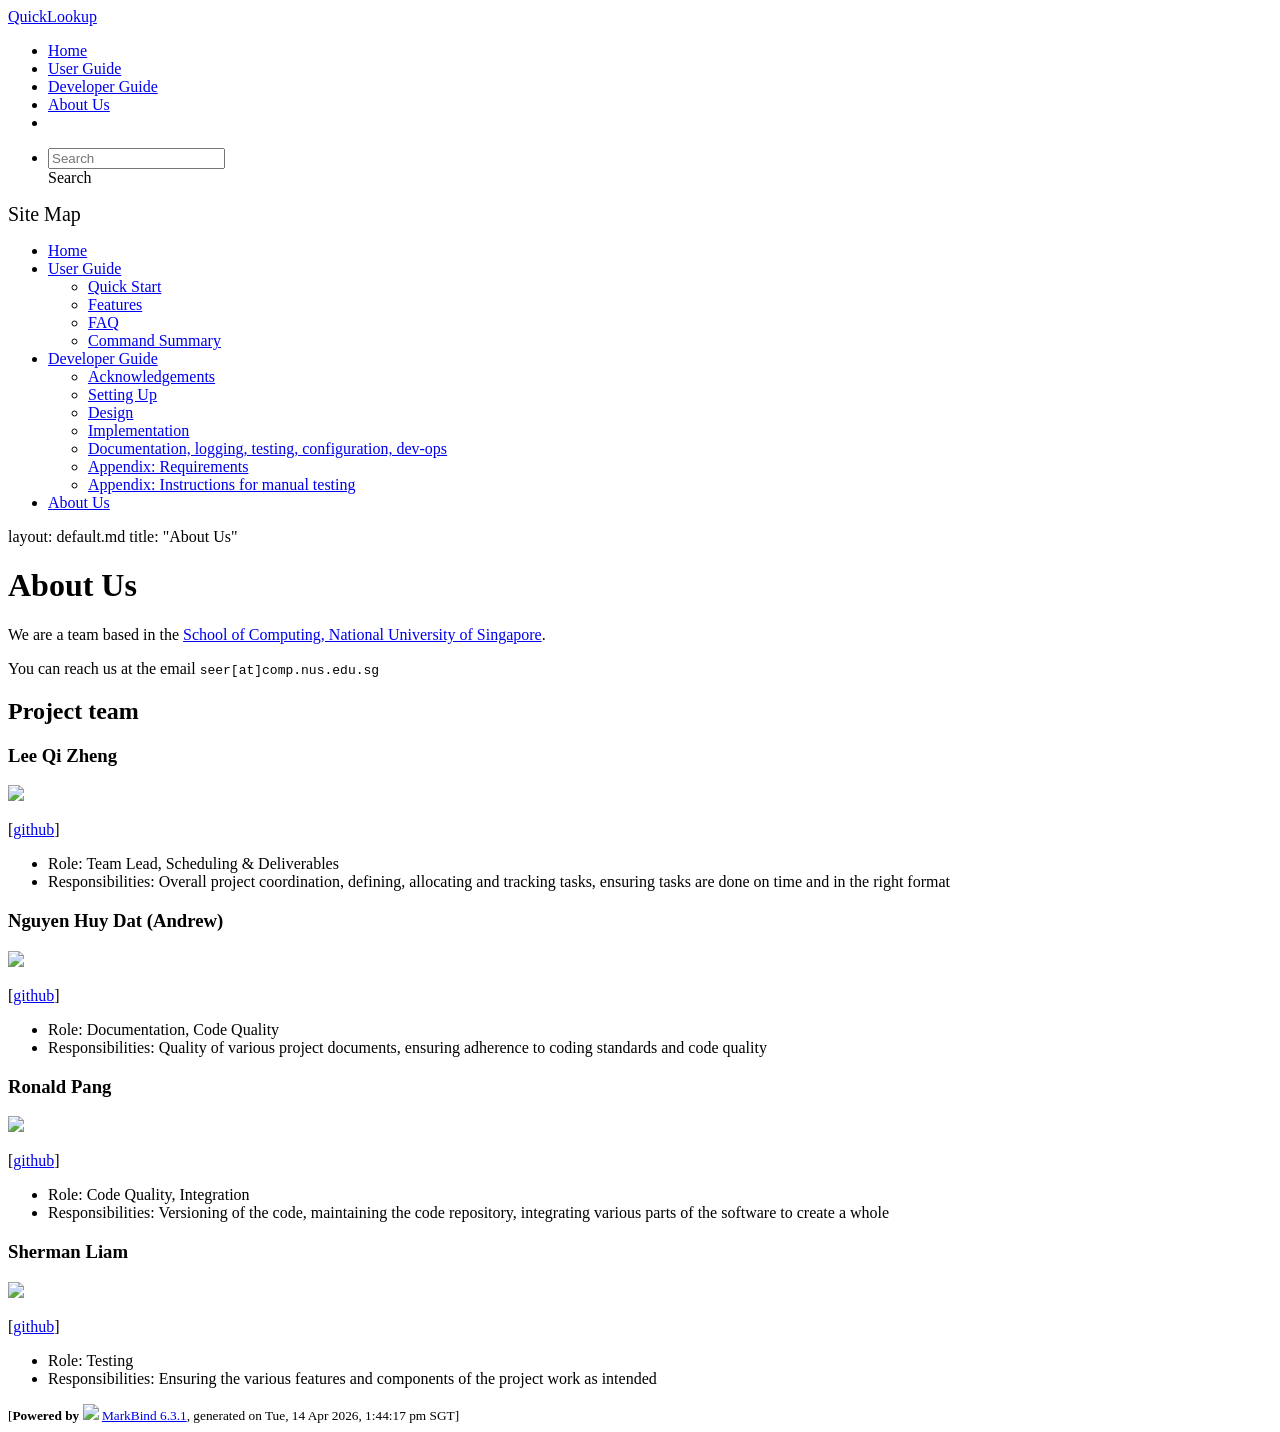
==== commit da0afdb5: "deploy: bae119023d357314b256be578aae20afd08e6665" ====
--- a/AboutUs.html
+++ b/AboutUs.html
@@ -15,7 +15,7 @@
 <div id="app"><!--[--><header sticky><div data-v-26aac3dc><nav class="navbar navbar-expand-md d-print-none navbar-dark bg-dark" data-v-26aac3dc><div class="container-fluid" data-v-26aac3dc><div class="navbar-left" data-v-26aac3dc><!--[--><a href="/tp/index.html" title="Home" class="navbar-brand">QuickLookup</a><!--]--></div><div class="navbar-default" data-v-26aac3dc><ul class="navbar-nav me-auto mt-2 mt-lg-0" data-v-26aac3dc><!--[--> <li><a href="/tp/index.html" class="nav-link">Home</a></li> <li><a href="/tp/UserGuide.html" class="nav-link">User Guide</a></li> <li><a href="/tp/DeveloperGuide.html" class="nav-link">Developer Guide</a></li> <li><a href="/tp/AboutUs.html" class="nav-link">About Us</a></li> <li><a href="https://github.com/AY2526S2-CS2103-T11-4/tp" target="_blank" class="nav-link"><span><span aria-hidden="true" class="fab fa-github"></span></span></a></li> <!--]--></ul></div><ul class="navbar-nav navbar-right" data-v-26aac3dc><!--[--><li><form class="navbar-form"><div style="position:relative;" class="dropdown" data-v-00e26d0a><!--[--><input value="" data-bs-toggle="dropdown" type="text" class="form-control" placeholder="Search" autocomplete="off" data-v-00e26d0a><div class="form-control placeholder-div-hidden" data-v-00e26d0a>Search</div><!--]--><ul class="dropdown-menu search-dropdown-menu dropdown-menu-hidden dropdown-menu-end" data-v-00e26d0a><!--[--><!--]--></ul></div></form></li><!--]--></ul></div></nav><div style="display:none;" class="lower-navbar-container" data-v-26aac3dc><!--[--><!----><!----><!--]--></div></div></header> <div id="flex-body"><nav id="site-nav" data-v-6b1b63d2><!--[--><div class="site-nav-top"><div class="fw-bold mb-2" style="font-size:1.25rem;">Site Map</div></div> <div class="nav-component slim-scroll"><div class="site-nav-root"><!--[--><ul class="site-nav-list site-nav-list-root" data-v-6b1b63d2><!--[--><li><div class="site-nav-default-list-item site-nav-list-item-0" onclick="handleSiteNavClick(this)"><a href="/tp/index.html">Home</a></div></li> <li><div class="site-nav-default-list-item site-nav-list-item-0" onclick="handleSiteNavClick(this)"><a href="/tp/UserGuide.html">User Guide</a> <div class="site-nav-dropdown-btn-container"><i class="site-nav-dropdown-btn-icon site-nav-rotate-icon" onclick="handleSiteNavClick(this.parentNode.parentNode, false); event.stopPropagation();"><span class="glyphicon glyphicon-menu-down" aria-hidden="true"></span></i></div></div><ul class="site-nav-dropdown-container site-nav-dropdown-container-open site-nav-list"><li><div class="site-nav-default-list-item site-nav-list-item-1" onclick="handleSiteNavClick(this)"><a href="/tp/UserGuide.html#quick-start">Quick Start</a></div></li> <li><div class="site-nav-default-list-item site-nav-list-item-1" onclick="handleSiteNavClick(this)"><a href="/tp/UserGuide.html#features">Features</a></div></li> <li><div class="site-nav-default-list-item site-nav-list-item-1" onclick="handleSiteNavClick(this)"><a href="/tp/UserGuide.html#faq">FAQ</a></div></li> <li><div class="site-nav-default-list-item site-nav-list-item-1" onclick="handleSiteNavClick(this)"><a href="/tp/UserGuide.html#faq">Command Summary</a></div></li></ul></li> <li><div class="site-nav-default-list-item site-nav-list-item-0" onclick="handleSiteNavClick(this)"><a href="/tp/DeveloperGuide.html">Developer Guide</a> <div class="site-nav-dropdown-btn-container"><i class="site-nav-dropdown-btn-icon site-nav-rotate-icon" onclick="handleSiteNavClick(this.parentNode.parentNode, false); event.stopPropagation();"><span class="glyphicon glyphicon-menu-down" aria-hidden="true"></span></i></div></div><ul class="site-nav-dropdown-container site-nav-dropdown-container-open site-nav-list"><li><div class="site-nav-default-list-item site-nav-list-item-1" onclick="handleSiteNavClick(this)"><a href="/tp/DeveloperGuide.html#acknowledgements">Acknowledgements</a></div></li> <li><div class="site-nav-default-list-item site-nav-list-item-1" onclick="handleSiteNavClick(this)"><a href="/tp/DeveloperGuide.html#setting-up-getting-started">Setting Up</a></div></li> <li><div class="site-nav-default-list-item site-nav-list-item-1" onclick="handleSiteNavClick(this)"><a href="/tp/DeveloperGuide.html#design">Design</a></div></li> <li><div class="site-nav-default-list-item site-nav-list-item-1" onclick="handleSiteNavClick(this)"><a href="/tp/DeveloperGuide.html#implementation">Implementation</a></div></li> <li><div class="site-nav-default-list-item site-nav-list-item-1" onclick="handleSiteNavClick(this)"><a href="/tp/DeveloperGuide.html#documentation-logging-testing-configuration-dev-ops">Documentation, logging, testing, configuration, dev-ops</a></div></li> <li><div class="site-nav-default-list-item site-nav-list-item-1" onclick="handleSiteNavClick(this)"><a href="/tp/DeveloperGuide.html#appendix-requirements">Appendix: Requirements</a></div></li> <li><div class="site-nav-default-list-item site-nav-list-item-1" onclick="handleSiteNavClick(this)"><a href="/tp/DeveloperGuide.html#appendix-instructions-for-manual-testing">Appendix: Instructions for manual testing</a></div></li></ul></li> <li><div class="site-nav-default-list-item site-nav-list-item-0" onclick="handleSiteNavClick(this)"><a href="/tp/AboutUs.html">About Us</a></div></li><!--]--><!--v-if--></ul><!--]--></div></div><!--]--><!--v-if--></nav> <div id="content-wrapper"><frontmatter>
   layout: default.md
     title: &quot;About Us&quot;
-</frontmatter> <h1 id="about-us">About Us<a class="fa fa-anchor" href="#about-us" onclick="event.stopPropagation()"></a></h1> <p>We are a team based in the <a href="http://www.comp.nus.edu.sg">School of Computing, National University of Singapore</a>.</p> <p>You can reach us at the email <code class="hljs inline no-lang">seer[at]comp.nus.edu.sg</code></p> <h2 id="project-team">Project team<a class="fa fa-anchor" href="#project-team" onclick="event.stopPropagation()"></a></h2> <h3 id="lee-qi-zheng">Lee Qi Zheng<a class="fa fa-anchor" href="#lee-qi-zheng" onclick="event.stopPropagation()"></a></h3> <img src="/tp/images/iamqz.png" width="200px"> <p>[<a href="https://github.com/iamqz">github</a>]</p> <ul><li>Role: Team Lead, Scheduling &amp; Deliverables</li> <li>Responsibilities: Overall project coordination, defining, allocating and tracking tasks, ensuring tasks are done on time and in the right format</li></ul> <h3 id="nguyen-huy-dat-andrew">Nguyen Huy Dat (Andrew)<a class="fa fa-anchor" href="#nguyen-huy-dat-andrew" onclick="event.stopPropagation()"></a></h3> <img src="/tp/images/andrew250402.png" width="200px"> <p>[<a href="http://github.com/andrew250402">github</a>]</p> <ul><li>Role: Documentation, Code Quality</li> <li>Responsibilities: Quality of various project documents, ensuring adherence to coding standards and code quality</li></ul> <h3 id="ronald-pang">Ronald Pang<a class="fa fa-anchor" href="#ronald-pang" onclick="event.stopPropagation()"></a></h3> <img src="/tp/images/frrostyboi.png" width="200px"> <p>[<a href="http://github.com/frrostyboi">github</a>]</p> <ul><li>Role: Code Quality, Integration</li> <li>Responsibilities: Versioning of the code, maintaining the code repository, integrating various parts of the software to create a whole</li></ul> <h3 id="sherman-liam">Sherman Liam<a class="fa fa-anchor" href="#sherman-liam" onclick="event.stopPropagation()"></a></h3> <img src="/tp/images/siimen111.png" width="200px"> <p>[<a href="http://github.com/Siimen111">github</a>]</p> <ul><li>Role: Testing</li> <li>Responsibilities: Ensuring the various features and components of the project work as intended</li></ul></div> <nav id="page-nav" data-v-6b1b63d2><!--[--><div class="nav-component slim-scroll"></div><!--]--><!--v-if--></nav> <div class="scroll-top-button fa-lg d-print-none" style="display:none;bottom:2%;right:2%;position:fixed;" aria-hidden="true"><!--[--><i class="fas fa-arrow-circle-up"></i><!--]--></div></div> <footer><div class="text-center"><small>[<span><strong>Powered by</strong></span> <img src="https://markbind.org/favicon.ico" width="30"> <a href="https://markbind.org/">MarkBind 6.3.1</a>, generated on Tue, 14 Apr 2026, 12:53:46 pm SGT]</small></div></footer><!--]--></div>
+</frontmatter> <h1 id="about-us">About Us<a class="fa fa-anchor" href="#about-us" onclick="event.stopPropagation()"></a></h1> <p>We are a team based in the <a href="http://www.comp.nus.edu.sg">School of Computing, National University of Singapore</a>.</p> <p>You can reach us at the email <code class="hljs inline no-lang">seer[at]comp.nus.edu.sg</code></p> <h2 id="project-team">Project team<a class="fa fa-anchor" href="#project-team" onclick="event.stopPropagation()"></a></h2> <h3 id="lee-qi-zheng">Lee Qi Zheng<a class="fa fa-anchor" href="#lee-qi-zheng" onclick="event.stopPropagation()"></a></h3> <img src="/tp/images/iamqz.png" width="200px"> <p>[<a href="https://github.com/iamqz">github</a>]</p> <ul><li>Role: Team Lead, Scheduling &amp; Deliverables</li> <li>Responsibilities: Overall project coordination, defining, allocating and tracking tasks, ensuring tasks are done on time and in the right format</li></ul> <h3 id="nguyen-huy-dat-andrew">Nguyen Huy Dat (Andrew)<a class="fa fa-anchor" href="#nguyen-huy-dat-andrew" onclick="event.stopPropagation()"></a></h3> <img src="/tp/images/andrew250402.png" width="200px"> <p>[<a href="http://github.com/andrew250402">github</a>]</p> <ul><li>Role: Documentation, Code Quality</li> <li>Responsibilities: Quality of various project documents, ensuring adherence to coding standards and code quality</li></ul> <h3 id="ronald-pang">Ronald Pang<a class="fa fa-anchor" href="#ronald-pang" onclick="event.stopPropagation()"></a></h3> <img src="/tp/images/frrostyboi.png" width="200px"> <p>[<a href="http://github.com/frrostyboi">github</a>]</p> <ul><li>Role: Code Quality, Integration</li> <li>Responsibilities: Versioning of the code, maintaining the code repository, integrating various parts of the software to create a whole</li></ul> <h3 id="sherman-liam">Sherman Liam<a class="fa fa-anchor" href="#sherman-liam" onclick="event.stopPropagation()"></a></h3> <img src="/tp/images/siimen111.png" width="200px"> <p>[<a href="http://github.com/Siimen111">github</a>]</p> <ul><li>Role: Testing</li> <li>Responsibilities: Ensuring the various features and components of the project work as intended</li></ul></div> <nav id="page-nav" data-v-6b1b63d2><!--[--><div class="nav-component slim-scroll"></div><!--]--><!--v-if--></nav> <div class="scroll-top-button fa-lg d-print-none" style="display:none;bottom:2%;right:2%;position:fixed;" aria-hidden="true"><!--[--><i class="fas fa-arrow-circle-up"></i><!--]--></div></div> <footer><div class="text-center"><small>[<span><strong>Powered by</strong></span> <img src="https://markbind.org/favicon.ico" width="30"> <a href="https://markbind.org/">MarkBind 6.3.1</a>, generated on Tue, 14 Apr 2026, 1:44:17 pm SGT]</small></div></footer><!--]--></div>
 </body><script src="/tp/markbind/js/bootstrap-utility.min.js"></script>
 <script src="/tp/markbind/js/polyfill.min.js"></script>
 <script src="/tp/markbind/js/vue.global.prod.min.js"></script>
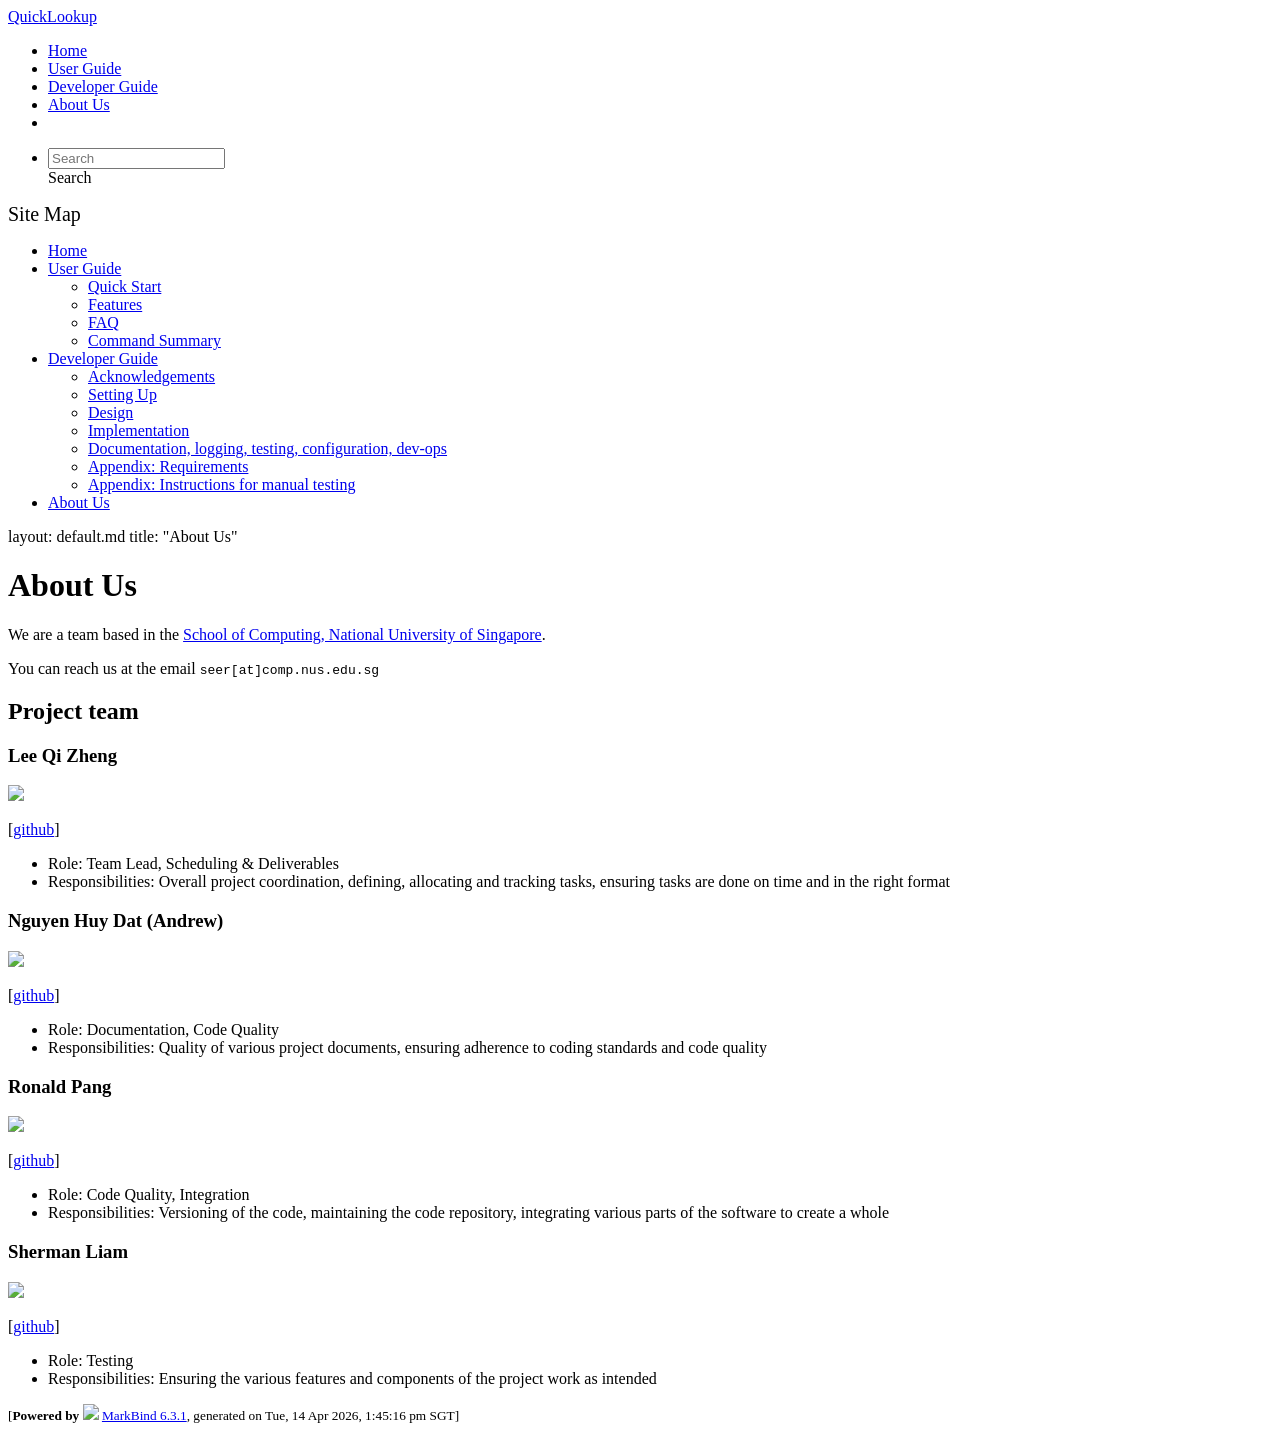
==== commit 1c925aef: "deploy: 6a670a32431b40775c29a8d8eab20606bdaf69ed" ====
--- a/AboutUs.html
+++ b/AboutUs.html
@@ -15,7 +15,7 @@
 <div id="app"><!--[--><header sticky><div data-v-26aac3dc><nav class="navbar navbar-expand-md d-print-none navbar-dark bg-dark" data-v-26aac3dc><div class="container-fluid" data-v-26aac3dc><div class="navbar-left" data-v-26aac3dc><!--[--><a href="/tp/index.html" title="Home" class="navbar-brand">QuickLookup</a><!--]--></div><div class="navbar-default" data-v-26aac3dc><ul class="navbar-nav me-auto mt-2 mt-lg-0" data-v-26aac3dc><!--[--> <li><a href="/tp/index.html" class="nav-link">Home</a></li> <li><a href="/tp/UserGuide.html" class="nav-link">User Guide</a></li> <li><a href="/tp/DeveloperGuide.html" class="nav-link">Developer Guide</a></li> <li><a href="/tp/AboutUs.html" class="nav-link">About Us</a></li> <li><a href="https://github.com/AY2526S2-CS2103-T11-4/tp" target="_blank" class="nav-link"><span><span aria-hidden="true" class="fab fa-github"></span></span></a></li> <!--]--></ul></div><ul class="navbar-nav navbar-right" data-v-26aac3dc><!--[--><li><form class="navbar-form"><div style="position:relative;" class="dropdown" data-v-00e26d0a><!--[--><input value="" data-bs-toggle="dropdown" type="text" class="form-control" placeholder="Search" autocomplete="off" data-v-00e26d0a><div class="form-control placeholder-div-hidden" data-v-00e26d0a>Search</div><!--]--><ul class="dropdown-menu search-dropdown-menu dropdown-menu-hidden dropdown-menu-end" data-v-00e26d0a><!--[--><!--]--></ul></div></form></li><!--]--></ul></div></nav><div style="display:none;" class="lower-navbar-container" data-v-26aac3dc><!--[--><!----><!----><!--]--></div></div></header> <div id="flex-body"><nav id="site-nav" data-v-6b1b63d2><!--[--><div class="site-nav-top"><div class="fw-bold mb-2" style="font-size:1.25rem;">Site Map</div></div> <div class="nav-component slim-scroll"><div class="site-nav-root"><!--[--><ul class="site-nav-list site-nav-list-root" data-v-6b1b63d2><!--[--><li><div class="site-nav-default-list-item site-nav-list-item-0" onclick="handleSiteNavClick(this)"><a href="/tp/index.html">Home</a></div></li> <li><div class="site-nav-default-list-item site-nav-list-item-0" onclick="handleSiteNavClick(this)"><a href="/tp/UserGuide.html">User Guide</a> <div class="site-nav-dropdown-btn-container"><i class="site-nav-dropdown-btn-icon site-nav-rotate-icon" onclick="handleSiteNavClick(this.parentNode.parentNode, false); event.stopPropagation();"><span class="glyphicon glyphicon-menu-down" aria-hidden="true"></span></i></div></div><ul class="site-nav-dropdown-container site-nav-dropdown-container-open site-nav-list"><li><div class="site-nav-default-list-item site-nav-list-item-1" onclick="handleSiteNavClick(this)"><a href="/tp/UserGuide.html#quick-start">Quick Start</a></div></li> <li><div class="site-nav-default-list-item site-nav-list-item-1" onclick="handleSiteNavClick(this)"><a href="/tp/UserGuide.html#features">Features</a></div></li> <li><div class="site-nav-default-list-item site-nav-list-item-1" onclick="handleSiteNavClick(this)"><a href="/tp/UserGuide.html#faq">FAQ</a></div></li> <li><div class="site-nav-default-list-item site-nav-list-item-1" onclick="handleSiteNavClick(this)"><a href="/tp/UserGuide.html#faq">Command Summary</a></div></li></ul></li> <li><div class="site-nav-default-list-item site-nav-list-item-0" onclick="handleSiteNavClick(this)"><a href="/tp/DeveloperGuide.html">Developer Guide</a> <div class="site-nav-dropdown-btn-container"><i class="site-nav-dropdown-btn-icon site-nav-rotate-icon" onclick="handleSiteNavClick(this.parentNode.parentNode, false); event.stopPropagation();"><span class="glyphicon glyphicon-menu-down" aria-hidden="true"></span></i></div></div><ul class="site-nav-dropdown-container site-nav-dropdown-container-open site-nav-list"><li><div class="site-nav-default-list-item site-nav-list-item-1" onclick="handleSiteNavClick(this)"><a href="/tp/DeveloperGuide.html#acknowledgements">Acknowledgements</a></div></li> <li><div class="site-nav-default-list-item site-nav-list-item-1" onclick="handleSiteNavClick(this)"><a href="/tp/DeveloperGuide.html#setting-up-getting-started">Setting Up</a></div></li> <li><div class="site-nav-default-list-item site-nav-list-item-1" onclick="handleSiteNavClick(this)"><a href="/tp/DeveloperGuide.html#design">Design</a></div></li> <li><div class="site-nav-default-list-item site-nav-list-item-1" onclick="handleSiteNavClick(this)"><a href="/tp/DeveloperGuide.html#implementation">Implementation</a></div></li> <li><div class="site-nav-default-list-item site-nav-list-item-1" onclick="handleSiteNavClick(this)"><a href="/tp/DeveloperGuide.html#documentation-logging-testing-configuration-dev-ops">Documentation, logging, testing, configuration, dev-ops</a></div></li> <li><div class="site-nav-default-list-item site-nav-list-item-1" onclick="handleSiteNavClick(this)"><a href="/tp/DeveloperGuide.html#appendix-requirements">Appendix: Requirements</a></div></li> <li><div class="site-nav-default-list-item site-nav-list-item-1" onclick="handleSiteNavClick(this)"><a href="/tp/DeveloperGuide.html#appendix-instructions-for-manual-testing">Appendix: Instructions for manual testing</a></div></li></ul></li> <li><div class="site-nav-default-list-item site-nav-list-item-0" onclick="handleSiteNavClick(this)"><a href="/tp/AboutUs.html">About Us</a></div></li><!--]--><!--v-if--></ul><!--]--></div></div><!--]--><!--v-if--></nav> <div id="content-wrapper"><frontmatter>
   layout: default.md
     title: &quot;About Us&quot;
-</frontmatter> <h1 id="about-us">About Us<a class="fa fa-anchor" href="#about-us" onclick="event.stopPropagation()"></a></h1> <p>We are a team based in the <a href="http://www.comp.nus.edu.sg">School of Computing, National University of Singapore</a>.</p> <p>You can reach us at the email <code class="hljs inline no-lang">seer[at]comp.nus.edu.sg</code></p> <h2 id="project-team">Project team<a class="fa fa-anchor" href="#project-team" onclick="event.stopPropagation()"></a></h2> <h3 id="lee-qi-zheng">Lee Qi Zheng<a class="fa fa-anchor" href="#lee-qi-zheng" onclick="event.stopPropagation()"></a></h3> <img src="/tp/images/iamqz.png" width="200px"> <p>[<a href="https://github.com/iamqz">github</a>]</p> <ul><li>Role: Team Lead, Scheduling &amp; Deliverables</li> <li>Responsibilities: Overall project coordination, defining, allocating and tracking tasks, ensuring tasks are done on time and in the right format</li></ul> <h3 id="nguyen-huy-dat-andrew">Nguyen Huy Dat (Andrew)<a class="fa fa-anchor" href="#nguyen-huy-dat-andrew" onclick="event.stopPropagation()"></a></h3> <img src="/tp/images/andrew250402.png" width="200px"> <p>[<a href="http://github.com/andrew250402">github</a>]</p> <ul><li>Role: Documentation, Code Quality</li> <li>Responsibilities: Quality of various project documents, ensuring adherence to coding standards and code quality</li></ul> <h3 id="ronald-pang">Ronald Pang<a class="fa fa-anchor" href="#ronald-pang" onclick="event.stopPropagation()"></a></h3> <img src="/tp/images/frrostyboi.png" width="200px"> <p>[<a href="http://github.com/frrostyboi">github</a>]</p> <ul><li>Role: Code Quality, Integration</li> <li>Responsibilities: Versioning of the code, maintaining the code repository, integrating various parts of the software to create a whole</li></ul> <h3 id="sherman-liam">Sherman Liam<a class="fa fa-anchor" href="#sherman-liam" onclick="event.stopPropagation()"></a></h3> <img src="/tp/images/siimen111.png" width="200px"> <p>[<a href="http://github.com/Siimen111">github</a>]</p> <ul><li>Role: Testing</li> <li>Responsibilities: Ensuring the various features and components of the project work as intended</li></ul></div> <nav id="page-nav" data-v-6b1b63d2><!--[--><div class="nav-component slim-scroll"></div><!--]--><!--v-if--></nav> <div class="scroll-top-button fa-lg d-print-none" style="display:none;bottom:2%;right:2%;position:fixed;" aria-hidden="true"><!--[--><i class="fas fa-arrow-circle-up"></i><!--]--></div></div> <footer><div class="text-center"><small>[<span><strong>Powered by</strong></span> <img src="https://markbind.org/favicon.ico" width="30"> <a href="https://markbind.org/">MarkBind 6.3.1</a>, generated on Tue, 14 Apr 2026, 1:44:17 pm SGT]</small></div></footer><!--]--></div>
+</frontmatter> <h1 id="about-us">About Us<a class="fa fa-anchor" href="#about-us" onclick="event.stopPropagation()"></a></h1> <p>We are a team based in the <a href="http://www.comp.nus.edu.sg">School of Computing, National University of Singapore</a>.</p> <p>You can reach us at the email <code class="hljs inline no-lang">seer[at]comp.nus.edu.sg</code></p> <h2 id="project-team">Project team<a class="fa fa-anchor" href="#project-team" onclick="event.stopPropagation()"></a></h2> <h3 id="lee-qi-zheng">Lee Qi Zheng<a class="fa fa-anchor" href="#lee-qi-zheng" onclick="event.stopPropagation()"></a></h3> <img src="/tp/images/iamqz.png" width="200px"> <p>[<a href="https://github.com/iamqz">github</a>]</p> <ul><li>Role: Team Lead, Scheduling &amp; Deliverables</li> <li>Responsibilities: Overall project coordination, defining, allocating and tracking tasks, ensuring tasks are done on time and in the right format</li></ul> <h3 id="nguyen-huy-dat-andrew">Nguyen Huy Dat (Andrew)<a class="fa fa-anchor" href="#nguyen-huy-dat-andrew" onclick="event.stopPropagation()"></a></h3> <img src="/tp/images/andrew250402.png" width="200px"> <p>[<a href="http://github.com/andrew250402">github</a>]</p> <ul><li>Role: Documentation, Code Quality</li> <li>Responsibilities: Quality of various project documents, ensuring adherence to coding standards and code quality</li></ul> <h3 id="ronald-pang">Ronald Pang<a class="fa fa-anchor" href="#ronald-pang" onclick="event.stopPropagation()"></a></h3> <img src="/tp/images/frrostyboi.png" width="200px"> <p>[<a href="http://github.com/frrostyboi">github</a>]</p> <ul><li>Role: Code Quality, Integration</li> <li>Responsibilities: Versioning of the code, maintaining the code repository, integrating various parts of the software to create a whole</li></ul> <h3 id="sherman-liam">Sherman Liam<a class="fa fa-anchor" href="#sherman-liam" onclick="event.stopPropagation()"></a></h3> <img src="/tp/images/siimen111.png" width="200px"> <p>[<a href="http://github.com/Siimen111">github</a>]</p> <ul><li>Role: Testing</li> <li>Responsibilities: Ensuring the various features and components of the project work as intended</li></ul></div> <nav id="page-nav" data-v-6b1b63d2><!--[--><div class="nav-component slim-scroll"></div><!--]--><!--v-if--></nav> <div class="scroll-top-button fa-lg d-print-none" style="display:none;bottom:2%;right:2%;position:fixed;" aria-hidden="true"><!--[--><i class="fas fa-arrow-circle-up"></i><!--]--></div></div> <footer><div class="text-center"><small>[<span><strong>Powered by</strong></span> <img src="https://markbind.org/favicon.ico" width="30"> <a href="https://markbind.org/">MarkBind 6.3.1</a>, generated on Tue, 14 Apr 2026, 1:45:16 pm SGT]</small></div></footer><!--]--></div>
 </body><script src="/tp/markbind/js/bootstrap-utility.min.js"></script>
 <script src="/tp/markbind/js/polyfill.min.js"></script>
 <script src="/tp/markbind/js/vue.global.prod.min.js"></script>
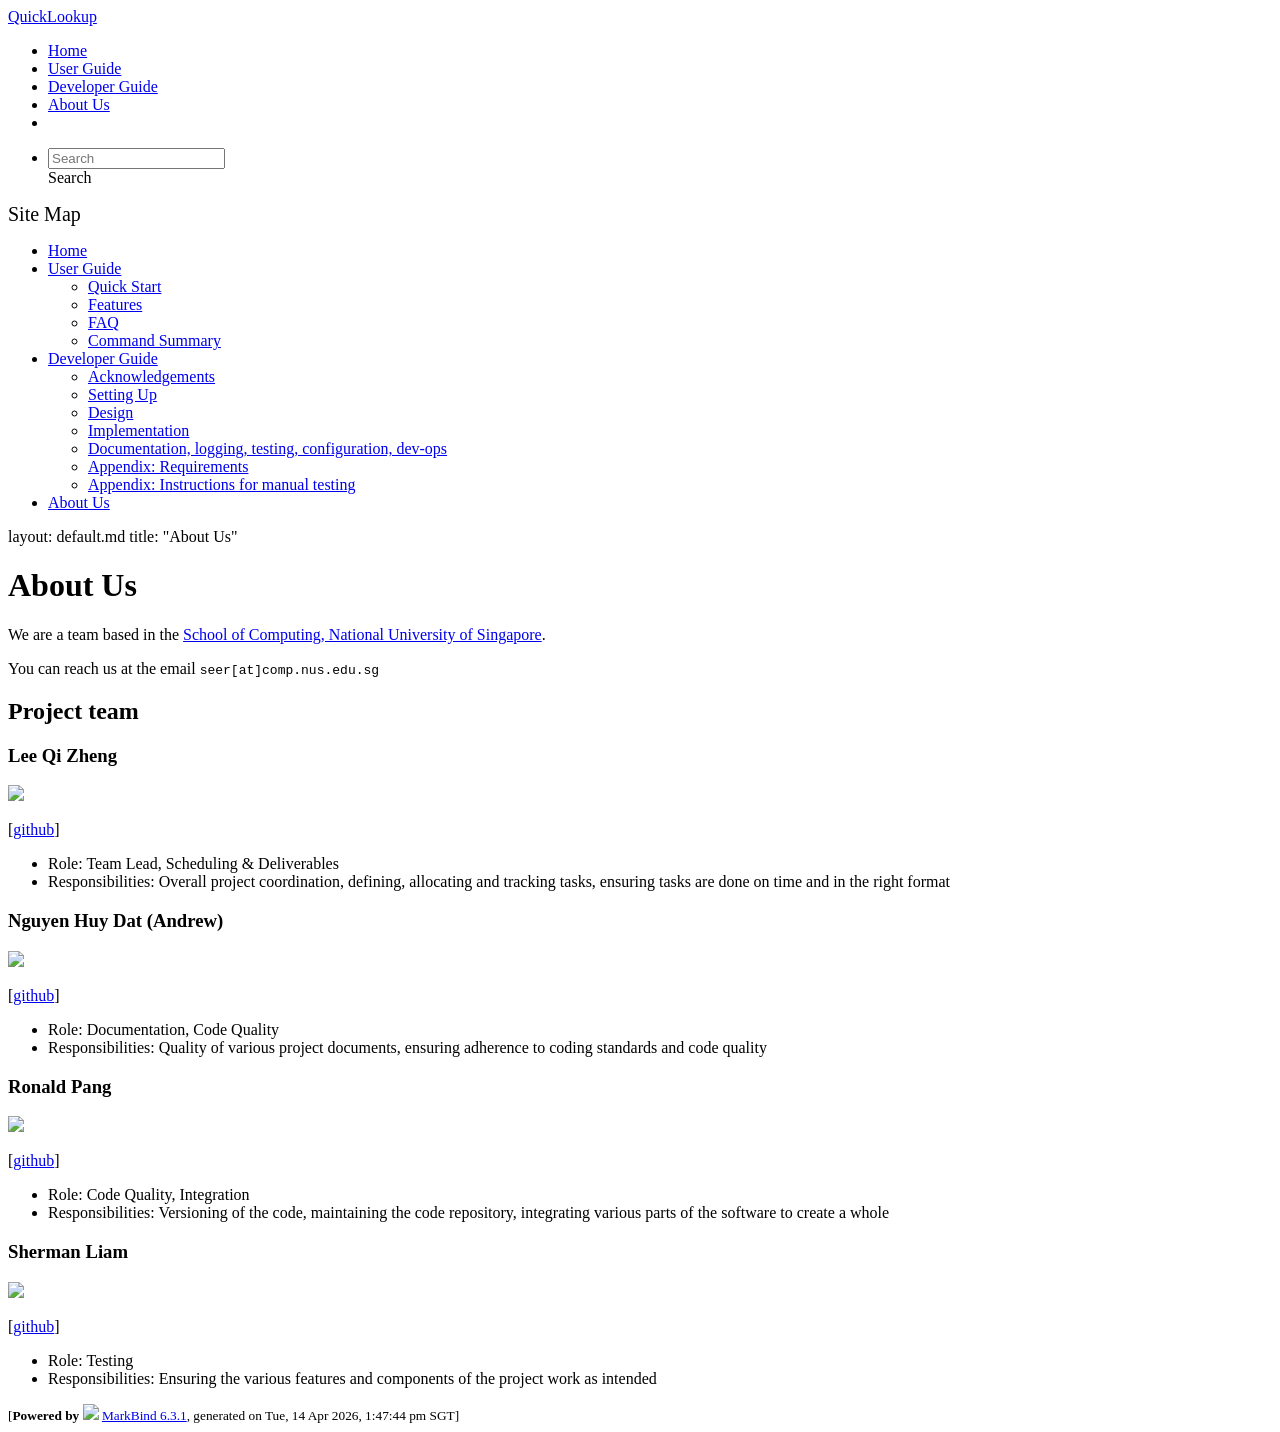
==== commit b9b9bc02: "deploy: f4443987877e9453402cb061bef898581cd508a6" ====
--- a/AboutUs.html
+++ b/AboutUs.html
@@ -15,7 +15,7 @@
 <div id="app"><!--[--><header sticky><div data-v-26aac3dc><nav class="navbar navbar-expand-md d-print-none navbar-dark bg-dark" data-v-26aac3dc><div class="container-fluid" data-v-26aac3dc><div class="navbar-left" data-v-26aac3dc><!--[--><a href="/tp/index.html" title="Home" class="navbar-brand">QuickLookup</a><!--]--></div><div class="navbar-default" data-v-26aac3dc><ul class="navbar-nav me-auto mt-2 mt-lg-0" data-v-26aac3dc><!--[--> <li><a href="/tp/index.html" class="nav-link">Home</a></li> <li><a href="/tp/UserGuide.html" class="nav-link">User Guide</a></li> <li><a href="/tp/DeveloperGuide.html" class="nav-link">Developer Guide</a></li> <li><a href="/tp/AboutUs.html" class="nav-link">About Us</a></li> <li><a href="https://github.com/AY2526S2-CS2103-T11-4/tp" target="_blank" class="nav-link"><span><span aria-hidden="true" class="fab fa-github"></span></span></a></li> <!--]--></ul></div><ul class="navbar-nav navbar-right" data-v-26aac3dc><!--[--><li><form class="navbar-form"><div style="position:relative;" class="dropdown" data-v-00e26d0a><!--[--><input value="" data-bs-toggle="dropdown" type="text" class="form-control" placeholder="Search" autocomplete="off" data-v-00e26d0a><div class="form-control placeholder-div-hidden" data-v-00e26d0a>Search</div><!--]--><ul class="dropdown-menu search-dropdown-menu dropdown-menu-hidden dropdown-menu-end" data-v-00e26d0a><!--[--><!--]--></ul></div></form></li><!--]--></ul></div></nav><div style="display:none;" class="lower-navbar-container" data-v-26aac3dc><!--[--><!----><!----><!--]--></div></div></header> <div id="flex-body"><nav id="site-nav" data-v-6b1b63d2><!--[--><div class="site-nav-top"><div class="fw-bold mb-2" style="font-size:1.25rem;">Site Map</div></div> <div class="nav-component slim-scroll"><div class="site-nav-root"><!--[--><ul class="site-nav-list site-nav-list-root" data-v-6b1b63d2><!--[--><li><div class="site-nav-default-list-item site-nav-list-item-0" onclick="handleSiteNavClick(this)"><a href="/tp/index.html">Home</a></div></li> <li><div class="site-nav-default-list-item site-nav-list-item-0" onclick="handleSiteNavClick(this)"><a href="/tp/UserGuide.html">User Guide</a> <div class="site-nav-dropdown-btn-container"><i class="site-nav-dropdown-btn-icon site-nav-rotate-icon" onclick="handleSiteNavClick(this.parentNode.parentNode, false); event.stopPropagation();"><span class="glyphicon glyphicon-menu-down" aria-hidden="true"></span></i></div></div><ul class="site-nav-dropdown-container site-nav-dropdown-container-open site-nav-list"><li><div class="site-nav-default-list-item site-nav-list-item-1" onclick="handleSiteNavClick(this)"><a href="/tp/UserGuide.html#quick-start">Quick Start</a></div></li> <li><div class="site-nav-default-list-item site-nav-list-item-1" onclick="handleSiteNavClick(this)"><a href="/tp/UserGuide.html#features">Features</a></div></li> <li><div class="site-nav-default-list-item site-nav-list-item-1" onclick="handleSiteNavClick(this)"><a href="/tp/UserGuide.html#faq">FAQ</a></div></li> <li><div class="site-nav-default-list-item site-nav-list-item-1" onclick="handleSiteNavClick(this)"><a href="/tp/UserGuide.html#faq">Command Summary</a></div></li></ul></li> <li><div class="site-nav-default-list-item site-nav-list-item-0" onclick="handleSiteNavClick(this)"><a href="/tp/DeveloperGuide.html">Developer Guide</a> <div class="site-nav-dropdown-btn-container"><i class="site-nav-dropdown-btn-icon site-nav-rotate-icon" onclick="handleSiteNavClick(this.parentNode.parentNode, false); event.stopPropagation();"><span class="glyphicon glyphicon-menu-down" aria-hidden="true"></span></i></div></div><ul class="site-nav-dropdown-container site-nav-dropdown-container-open site-nav-list"><li><div class="site-nav-default-list-item site-nav-list-item-1" onclick="handleSiteNavClick(this)"><a href="/tp/DeveloperGuide.html#acknowledgements">Acknowledgements</a></div></li> <li><div class="site-nav-default-list-item site-nav-list-item-1" onclick="handleSiteNavClick(this)"><a href="/tp/DeveloperGuide.html#setting-up-getting-started">Setting Up</a></div></li> <li><div class="site-nav-default-list-item site-nav-list-item-1" onclick="handleSiteNavClick(this)"><a href="/tp/DeveloperGuide.html#design">Design</a></div></li> <li><div class="site-nav-default-list-item site-nav-list-item-1" onclick="handleSiteNavClick(this)"><a href="/tp/DeveloperGuide.html#implementation">Implementation</a></div></li> <li><div class="site-nav-default-list-item site-nav-list-item-1" onclick="handleSiteNavClick(this)"><a href="/tp/DeveloperGuide.html#documentation-logging-testing-configuration-dev-ops">Documentation, logging, testing, configuration, dev-ops</a></div></li> <li><div class="site-nav-default-list-item site-nav-list-item-1" onclick="handleSiteNavClick(this)"><a href="/tp/DeveloperGuide.html#appendix-requirements">Appendix: Requirements</a></div></li> <li><div class="site-nav-default-list-item site-nav-list-item-1" onclick="handleSiteNavClick(this)"><a href="/tp/DeveloperGuide.html#appendix-instructions-for-manual-testing">Appendix: Instructions for manual testing</a></div></li></ul></li> <li><div class="site-nav-default-list-item site-nav-list-item-0" onclick="handleSiteNavClick(this)"><a href="/tp/AboutUs.html">About Us</a></div></li><!--]--><!--v-if--></ul><!--]--></div></div><!--]--><!--v-if--></nav> <div id="content-wrapper"><frontmatter>
   layout: default.md
     title: &quot;About Us&quot;
-</frontmatter> <h1 id="about-us">About Us<a class="fa fa-anchor" href="#about-us" onclick="event.stopPropagation()"></a></h1> <p>We are a team based in the <a href="http://www.comp.nus.edu.sg">School of Computing, National University of Singapore</a>.</p> <p>You can reach us at the email <code class="hljs inline no-lang">seer[at]comp.nus.edu.sg</code></p> <h2 id="project-team">Project team<a class="fa fa-anchor" href="#project-team" onclick="event.stopPropagation()"></a></h2> <h3 id="lee-qi-zheng">Lee Qi Zheng<a class="fa fa-anchor" href="#lee-qi-zheng" onclick="event.stopPropagation()"></a></h3> <img src="/tp/images/iamqz.png" width="200px"> <p>[<a href="https://github.com/iamqz">github</a>]</p> <ul><li>Role: Team Lead, Scheduling &amp; Deliverables</li> <li>Responsibilities: Overall project coordination, defining, allocating and tracking tasks, ensuring tasks are done on time and in the right format</li></ul> <h3 id="nguyen-huy-dat-andrew">Nguyen Huy Dat (Andrew)<a class="fa fa-anchor" href="#nguyen-huy-dat-andrew" onclick="event.stopPropagation()"></a></h3> <img src="/tp/images/andrew250402.png" width="200px"> <p>[<a href="http://github.com/andrew250402">github</a>]</p> <ul><li>Role: Documentation, Code Quality</li> <li>Responsibilities: Quality of various project documents, ensuring adherence to coding standards and code quality</li></ul> <h3 id="ronald-pang">Ronald Pang<a class="fa fa-anchor" href="#ronald-pang" onclick="event.stopPropagation()"></a></h3> <img src="/tp/images/frrostyboi.png" width="200px"> <p>[<a href="http://github.com/frrostyboi">github</a>]</p> <ul><li>Role: Code Quality, Integration</li> <li>Responsibilities: Versioning of the code, maintaining the code repository, integrating various parts of the software to create a whole</li></ul> <h3 id="sherman-liam">Sherman Liam<a class="fa fa-anchor" href="#sherman-liam" onclick="event.stopPropagation()"></a></h3> <img src="/tp/images/siimen111.png" width="200px"> <p>[<a href="http://github.com/Siimen111">github</a>]</p> <ul><li>Role: Testing</li> <li>Responsibilities: Ensuring the various features and components of the project work as intended</li></ul></div> <nav id="page-nav" data-v-6b1b63d2><!--[--><div class="nav-component slim-scroll"></div><!--]--><!--v-if--></nav> <div class="scroll-top-button fa-lg d-print-none" style="display:none;bottom:2%;right:2%;position:fixed;" aria-hidden="true"><!--[--><i class="fas fa-arrow-circle-up"></i><!--]--></div></div> <footer><div class="text-center"><small>[<span><strong>Powered by</strong></span> <img src="https://markbind.org/favicon.ico" width="30"> <a href="https://markbind.org/">MarkBind 6.3.1</a>, generated on Tue, 14 Apr 2026, 1:45:16 pm SGT]</small></div></footer><!--]--></div>
+</frontmatter> <h1 id="about-us">About Us<a class="fa fa-anchor" href="#about-us" onclick="event.stopPropagation()"></a></h1> <p>We are a team based in the <a href="http://www.comp.nus.edu.sg">School of Computing, National University of Singapore</a>.</p> <p>You can reach us at the email <code class="hljs inline no-lang">seer[at]comp.nus.edu.sg</code></p> <h2 id="project-team">Project team<a class="fa fa-anchor" href="#project-team" onclick="event.stopPropagation()"></a></h2> <h3 id="lee-qi-zheng">Lee Qi Zheng<a class="fa fa-anchor" href="#lee-qi-zheng" onclick="event.stopPropagation()"></a></h3> <img src="/tp/images/iamqz.png" width="200px"> <p>[<a href="https://github.com/iamqz">github</a>]</p> <ul><li>Role: Team Lead, Scheduling &amp; Deliverables</li> <li>Responsibilities: Overall project coordination, defining, allocating and tracking tasks, ensuring tasks are done on time and in the right format</li></ul> <h3 id="nguyen-huy-dat-andrew">Nguyen Huy Dat (Andrew)<a class="fa fa-anchor" href="#nguyen-huy-dat-andrew" onclick="event.stopPropagation()"></a></h3> <img src="/tp/images/andrew250402.png" width="200px"> <p>[<a href="http://github.com/andrew250402">github</a>]</p> <ul><li>Role: Documentation, Code Quality</li> <li>Responsibilities: Quality of various project documents, ensuring adherence to coding standards and code quality</li></ul> <h3 id="ronald-pang">Ronald Pang<a class="fa fa-anchor" href="#ronald-pang" onclick="event.stopPropagation()"></a></h3> <img src="/tp/images/frrostyboi.png" width="200px"> <p>[<a href="http://github.com/frrostyboi">github</a>]</p> <ul><li>Role: Code Quality, Integration</li> <li>Responsibilities: Versioning of the code, maintaining the code repository, integrating various parts of the software to create a whole</li></ul> <h3 id="sherman-liam">Sherman Liam<a class="fa fa-anchor" href="#sherman-liam" onclick="event.stopPropagation()"></a></h3> <img src="/tp/images/siimen111.png" width="200px"> <p>[<a href="http://github.com/Siimen111">github</a>]</p> <ul><li>Role: Testing</li> <li>Responsibilities: Ensuring the various features and components of the project work as intended</li></ul></div> <nav id="page-nav" data-v-6b1b63d2><!--[--><div class="nav-component slim-scroll"></div><!--]--><!--v-if--></nav> <div class="scroll-top-button fa-lg d-print-none" style="display:none;bottom:2%;right:2%;position:fixed;" aria-hidden="true"><!--[--><i class="fas fa-arrow-circle-up"></i><!--]--></div></div> <footer><div class="text-center"><small>[<span><strong>Powered by</strong></span> <img src="https://markbind.org/favicon.ico" width="30"> <a href="https://markbind.org/">MarkBind 6.3.1</a>, generated on Tue, 14 Apr 2026, 1:47:44 pm SGT]</small></div></footer><!--]--></div>
 </body><script src="/tp/markbind/js/bootstrap-utility.min.js"></script>
 <script src="/tp/markbind/js/polyfill.min.js"></script>
 <script src="/tp/markbind/js/vue.global.prod.min.js"></script>
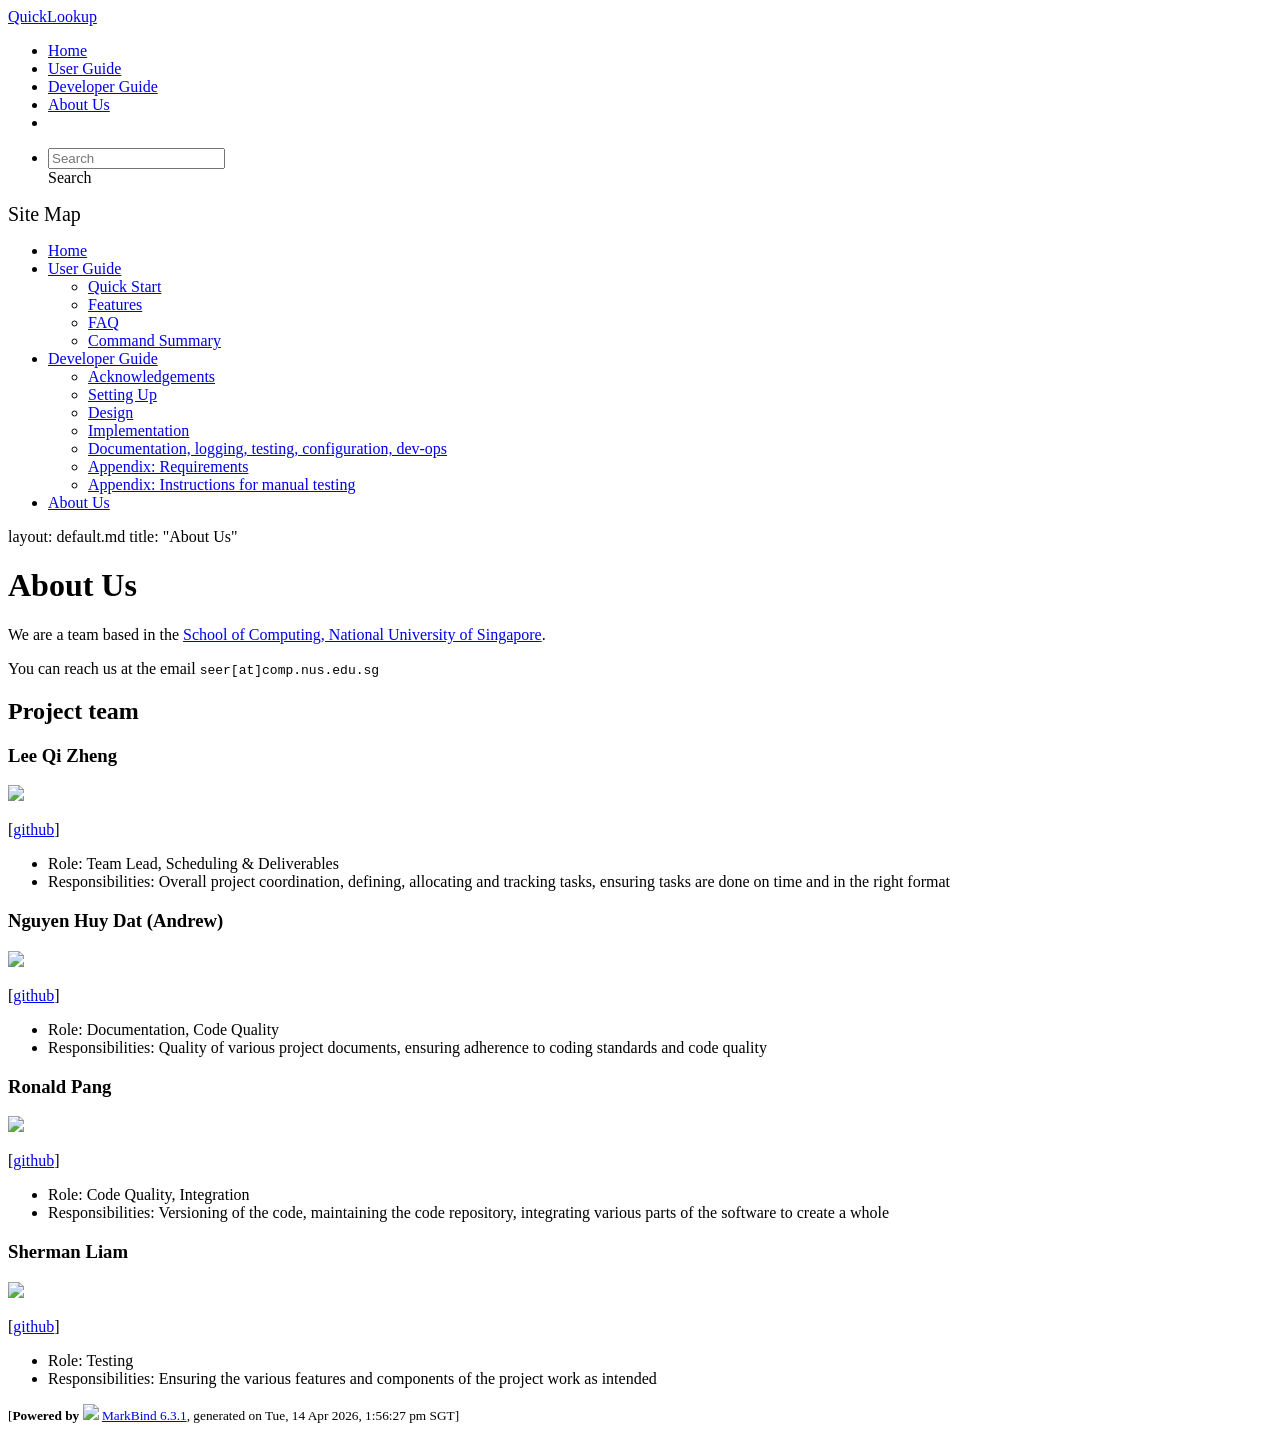
==== commit 90671965: "deploy: c5386a4a6010b50d7db89165ee57cea158ad98f1" ====
--- a/AboutUs.html
+++ b/AboutUs.html
@@ -15,7 +15,7 @@
 <div id="app"><!--[--><header sticky><div data-v-26aac3dc><nav class="navbar navbar-expand-md d-print-none navbar-dark bg-dark" data-v-26aac3dc><div class="container-fluid" data-v-26aac3dc><div class="navbar-left" data-v-26aac3dc><!--[--><a href="/tp/index.html" title="Home" class="navbar-brand">QuickLookup</a><!--]--></div><div class="navbar-default" data-v-26aac3dc><ul class="navbar-nav me-auto mt-2 mt-lg-0" data-v-26aac3dc><!--[--> <li><a href="/tp/index.html" class="nav-link">Home</a></li> <li><a href="/tp/UserGuide.html" class="nav-link">User Guide</a></li> <li><a href="/tp/DeveloperGuide.html" class="nav-link">Developer Guide</a></li> <li><a href="/tp/AboutUs.html" class="nav-link">About Us</a></li> <li><a href="https://github.com/AY2526S2-CS2103-T11-4/tp" target="_blank" class="nav-link"><span><span aria-hidden="true" class="fab fa-github"></span></span></a></li> <!--]--></ul></div><ul class="navbar-nav navbar-right" data-v-26aac3dc><!--[--><li><form class="navbar-form"><div style="position:relative;" class="dropdown" data-v-00e26d0a><!--[--><input value="" data-bs-toggle="dropdown" type="text" class="form-control" placeholder="Search" autocomplete="off" data-v-00e26d0a><div class="form-control placeholder-div-hidden" data-v-00e26d0a>Search</div><!--]--><ul class="dropdown-menu search-dropdown-menu dropdown-menu-hidden dropdown-menu-end" data-v-00e26d0a><!--[--><!--]--></ul></div></form></li><!--]--></ul></div></nav><div style="display:none;" class="lower-navbar-container" data-v-26aac3dc><!--[--><!----><!----><!--]--></div></div></header> <div id="flex-body"><nav id="site-nav" data-v-6b1b63d2><!--[--><div class="site-nav-top"><div class="fw-bold mb-2" style="font-size:1.25rem;">Site Map</div></div> <div class="nav-component slim-scroll"><div class="site-nav-root"><!--[--><ul class="site-nav-list site-nav-list-root" data-v-6b1b63d2><!--[--><li><div class="site-nav-default-list-item site-nav-list-item-0" onclick="handleSiteNavClick(this)"><a href="/tp/index.html">Home</a></div></li> <li><div class="site-nav-default-list-item site-nav-list-item-0" onclick="handleSiteNavClick(this)"><a href="/tp/UserGuide.html">User Guide</a> <div class="site-nav-dropdown-btn-container"><i class="site-nav-dropdown-btn-icon site-nav-rotate-icon" onclick="handleSiteNavClick(this.parentNode.parentNode, false); event.stopPropagation();"><span class="glyphicon glyphicon-menu-down" aria-hidden="true"></span></i></div></div><ul class="site-nav-dropdown-container site-nav-dropdown-container-open site-nav-list"><li><div class="site-nav-default-list-item site-nav-list-item-1" onclick="handleSiteNavClick(this)"><a href="/tp/UserGuide.html#quick-start">Quick Start</a></div></li> <li><div class="site-nav-default-list-item site-nav-list-item-1" onclick="handleSiteNavClick(this)"><a href="/tp/UserGuide.html#features">Features</a></div></li> <li><div class="site-nav-default-list-item site-nav-list-item-1" onclick="handleSiteNavClick(this)"><a href="/tp/UserGuide.html#faq">FAQ</a></div></li> <li><div class="site-nav-default-list-item site-nav-list-item-1" onclick="handleSiteNavClick(this)"><a href="/tp/UserGuide.html#faq">Command Summary</a></div></li></ul></li> <li><div class="site-nav-default-list-item site-nav-list-item-0" onclick="handleSiteNavClick(this)"><a href="/tp/DeveloperGuide.html">Developer Guide</a> <div class="site-nav-dropdown-btn-container"><i class="site-nav-dropdown-btn-icon site-nav-rotate-icon" onclick="handleSiteNavClick(this.parentNode.parentNode, false); event.stopPropagation();"><span class="glyphicon glyphicon-menu-down" aria-hidden="true"></span></i></div></div><ul class="site-nav-dropdown-container site-nav-dropdown-container-open site-nav-list"><li><div class="site-nav-default-list-item site-nav-list-item-1" onclick="handleSiteNavClick(this)"><a href="/tp/DeveloperGuide.html#acknowledgements">Acknowledgements</a></div></li> <li><div class="site-nav-default-list-item site-nav-list-item-1" onclick="handleSiteNavClick(this)"><a href="/tp/DeveloperGuide.html#setting-up-getting-started">Setting Up</a></div></li> <li><div class="site-nav-default-list-item site-nav-list-item-1" onclick="handleSiteNavClick(this)"><a href="/tp/DeveloperGuide.html#design">Design</a></div></li> <li><div class="site-nav-default-list-item site-nav-list-item-1" onclick="handleSiteNavClick(this)"><a href="/tp/DeveloperGuide.html#implementation">Implementation</a></div></li> <li><div class="site-nav-default-list-item site-nav-list-item-1" onclick="handleSiteNavClick(this)"><a href="/tp/DeveloperGuide.html#documentation-logging-testing-configuration-dev-ops">Documentation, logging, testing, configuration, dev-ops</a></div></li> <li><div class="site-nav-default-list-item site-nav-list-item-1" onclick="handleSiteNavClick(this)"><a href="/tp/DeveloperGuide.html#appendix-requirements">Appendix: Requirements</a></div></li> <li><div class="site-nav-default-list-item site-nav-list-item-1" onclick="handleSiteNavClick(this)"><a href="/tp/DeveloperGuide.html#appendix-instructions-for-manual-testing">Appendix: Instructions for manual testing</a></div></li></ul></li> <li><div class="site-nav-default-list-item site-nav-list-item-0" onclick="handleSiteNavClick(this)"><a href="/tp/AboutUs.html">About Us</a></div></li><!--]--><!--v-if--></ul><!--]--></div></div><!--]--><!--v-if--></nav> <div id="content-wrapper"><frontmatter>
   layout: default.md
     title: &quot;About Us&quot;
-</frontmatter> <h1 id="about-us">About Us<a class="fa fa-anchor" href="#about-us" onclick="event.stopPropagation()"></a></h1> <p>We are a team based in the <a href="http://www.comp.nus.edu.sg">School of Computing, National University of Singapore</a>.</p> <p>You can reach us at the email <code class="hljs inline no-lang">seer[at]comp.nus.edu.sg</code></p> <h2 id="project-team">Project team<a class="fa fa-anchor" href="#project-team" onclick="event.stopPropagation()"></a></h2> <h3 id="lee-qi-zheng">Lee Qi Zheng<a class="fa fa-anchor" href="#lee-qi-zheng" onclick="event.stopPropagation()"></a></h3> <img src="/tp/images/iamqz.png" width="200px"> <p>[<a href="https://github.com/iamqz">github</a>]</p> <ul><li>Role: Team Lead, Scheduling &amp; Deliverables</li> <li>Responsibilities: Overall project coordination, defining, allocating and tracking tasks, ensuring tasks are done on time and in the right format</li></ul> <h3 id="nguyen-huy-dat-andrew">Nguyen Huy Dat (Andrew)<a class="fa fa-anchor" href="#nguyen-huy-dat-andrew" onclick="event.stopPropagation()"></a></h3> <img src="/tp/images/andrew250402.png" width="200px"> <p>[<a href="http://github.com/andrew250402">github</a>]</p> <ul><li>Role: Documentation, Code Quality</li> <li>Responsibilities: Quality of various project documents, ensuring adherence to coding standards and code quality</li></ul> <h3 id="ronald-pang">Ronald Pang<a class="fa fa-anchor" href="#ronald-pang" onclick="event.stopPropagation()"></a></h3> <img src="/tp/images/frrostyboi.png" width="200px"> <p>[<a href="http://github.com/frrostyboi">github</a>]</p> <ul><li>Role: Code Quality, Integration</li> <li>Responsibilities: Versioning of the code, maintaining the code repository, integrating various parts of the software to create a whole</li></ul> <h3 id="sherman-liam">Sherman Liam<a class="fa fa-anchor" href="#sherman-liam" onclick="event.stopPropagation()"></a></h3> <img src="/tp/images/siimen111.png" width="200px"> <p>[<a href="http://github.com/Siimen111">github</a>]</p> <ul><li>Role: Testing</li> <li>Responsibilities: Ensuring the various features and components of the project work as intended</li></ul></div> <nav id="page-nav" data-v-6b1b63d2><!--[--><div class="nav-component slim-scroll"></div><!--]--><!--v-if--></nav> <div class="scroll-top-button fa-lg d-print-none" style="display:none;bottom:2%;right:2%;position:fixed;" aria-hidden="true"><!--[--><i class="fas fa-arrow-circle-up"></i><!--]--></div></div> <footer><div class="text-center"><small>[<span><strong>Powered by</strong></span> <img src="https://markbind.org/favicon.ico" width="30"> <a href="https://markbind.org/">MarkBind 6.3.1</a>, generated on Tue, 14 Apr 2026, 1:47:44 pm SGT]</small></div></footer><!--]--></div>
+</frontmatter> <h1 id="about-us">About Us<a class="fa fa-anchor" href="#about-us" onclick="event.stopPropagation()"></a></h1> <p>We are a team based in the <a href="http://www.comp.nus.edu.sg">School of Computing, National University of Singapore</a>.</p> <p>You can reach us at the email <code class="hljs inline no-lang">seer[at]comp.nus.edu.sg</code></p> <h2 id="project-team">Project team<a class="fa fa-anchor" href="#project-team" onclick="event.stopPropagation()"></a></h2> <h3 id="lee-qi-zheng">Lee Qi Zheng<a class="fa fa-anchor" href="#lee-qi-zheng" onclick="event.stopPropagation()"></a></h3> <img src="/tp/images/iamqz.png" width="200px"> <p>[<a href="https://github.com/iamqz">github</a>]</p> <ul><li>Role: Team Lead, Scheduling &amp; Deliverables</li> <li>Responsibilities: Overall project coordination, defining, allocating and tracking tasks, ensuring tasks are done on time and in the right format</li></ul> <h3 id="nguyen-huy-dat-andrew">Nguyen Huy Dat (Andrew)<a class="fa fa-anchor" href="#nguyen-huy-dat-andrew" onclick="event.stopPropagation()"></a></h3> <img src="/tp/images/andrew250402.png" width="200px"> <p>[<a href="http://github.com/andrew250402">github</a>]</p> <ul><li>Role: Documentation, Code Quality</li> <li>Responsibilities: Quality of various project documents, ensuring adherence to coding standards and code quality</li></ul> <h3 id="ronald-pang">Ronald Pang<a class="fa fa-anchor" href="#ronald-pang" onclick="event.stopPropagation()"></a></h3> <img src="/tp/images/frrostyboi.png" width="200px"> <p>[<a href="http://github.com/frrostyboi">github</a>]</p> <ul><li>Role: Code Quality, Integration</li> <li>Responsibilities: Versioning of the code, maintaining the code repository, integrating various parts of the software to create a whole</li></ul> <h3 id="sherman-liam">Sherman Liam<a class="fa fa-anchor" href="#sherman-liam" onclick="event.stopPropagation()"></a></h3> <img src="/tp/images/siimen111.png" width="200px"> <p>[<a href="http://github.com/Siimen111">github</a>]</p> <ul><li>Role: Testing</li> <li>Responsibilities: Ensuring the various features and components of the project work as intended</li></ul></div> <nav id="page-nav" data-v-6b1b63d2><!--[--><div class="nav-component slim-scroll"></div><!--]--><!--v-if--></nav> <div class="scroll-top-button fa-lg d-print-none" style="display:none;bottom:2%;right:2%;position:fixed;" aria-hidden="true"><!--[--><i class="fas fa-arrow-circle-up"></i><!--]--></div></div> <footer><div class="text-center"><small>[<span><strong>Powered by</strong></span> <img src="https://markbind.org/favicon.ico" width="30"> <a href="https://markbind.org/">MarkBind 6.3.1</a>, generated on Tue, 14 Apr 2026, 1:56:27 pm SGT]</small></div></footer><!--]--></div>
 </body><script src="/tp/markbind/js/bootstrap-utility.min.js"></script>
 <script src="/tp/markbind/js/polyfill.min.js"></script>
 <script src="/tp/markbind/js/vue.global.prod.min.js"></script>
